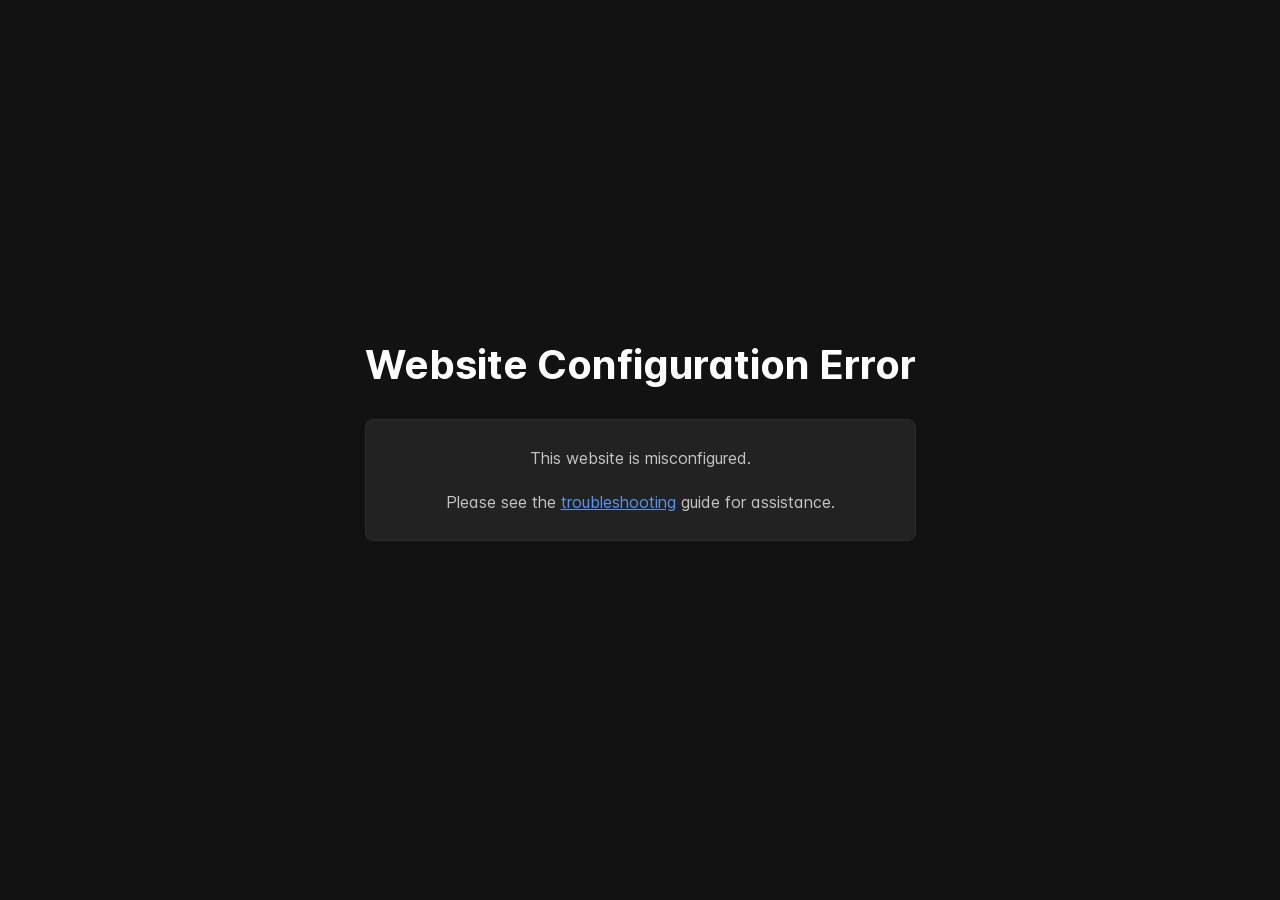
==== index.html @ e397a780 "Refreshes Retype-generated documentation. Process triggered by latenitefilms." ====
<!DOCTYPE html>
<html lang="en" class="h-full dark">
<head>
    <meta charset="UTF-8">
    <meta name="viewport" content="width=device-width,initial-scale=1">
    <meta name="turbo-cache-control" content="no-cache" data-turbo-track="reload" data-track-token="3.12.0.825036602599">

    <!-- See retype.com -->
    <meta name="generator" content="Retype 3.12.0">

    <!-- Primary Meta Tags -->
    <title>SyncScript Pro</title>
    <meta name="title" content="SyncScript Pro">
    <meta name="description" content="SyncScript Pro allows you to synchronise Script Keywords with transcribed Captions and generate FCPXML">

    <!-- Canonical -->
    <link rel="canonical" href="https://syncscriptpro.fcp.cafe/">

    <!-- Open Graph / Facebook -->
    <meta property="og:type" content="website">
    <meta property="og:url" content="https://syncscriptpro.fcp.cafe/">
    <meta property="og:title" content="SyncScript Pro">
    <meta property="og:description" content="SyncScript Pro allows you to synchronise Script Keywords with transcribed Captions and generate FCPXML">

    <!-- Twitter -->
    <meta property="twitter:card" content="summary_large_image">
    <meta property="twitter:url" content="https://syncscriptpro.fcp.cafe/">
    <meta property="twitter:title" content="SyncScript Pro">
    <meta property="twitter:description" content="SyncScript Pro allows you to synchronise Script Keywords with transcribed Captions and generate FCPXML">

    <script data-cfasync="false">(function(){var cl=document.documentElement.classList,ls=localStorage.getItem("retype_scheme"),hd=cl.contains("dark"),hl=cl.contains("light"),wm=window.matchMedia&&window.matchMedia("(prefers-color-scheme: dark)").matches;if(ls==="dark"||(!ls&&wm&&!hd&&!hl)){cl.remove("light");cl.add("dark")}else if(ls==="light"||(!ls&&!wm&&!hd&&!hl)){cl.remove("dark");cl.add("light")}})();</script>

    <link id="retype-favicon" rel="icon" href="static/favicon.ico" />
    <link href="resources/css/retype.css?v=3.12.0.825036602599" rel="stylesheet">

    <script data-cfasync="false" src="resources/js/config.js?v=3.12.0.825036602599" data-turbo-eval="false" defer></script>
    <script data-cfasync="false" src="resources/js/retype.js?v=3.12.0" data-turbo-eval="false" defer></script>
    <script id="lunr-js" data-cfasync="false" src="resources/js/lunr.js?v=3.12.0.825036602599" data-turbo-eval="false" defer></script>
</head>
<body>
    <div id="retype-app" class="relative text-base antialiased text-base-text bg-base-bg font-body">
        <div class="absolute bottom-0 left-0" style="top: 5rem; right: 50%"></div>
    
        <header id="retype-header" class="sticky top-0 z-30 flex w-full h-16 bg-header-bg border-b border-header-border md:h-20">
            <div class="container relative flex items-center justify-between pr-6 grow md:justify-start">
                <!-- Mobile menu button skeleton -->
                <button v-cloak class="skeleton retype-mobile-menu-button flex items-center justify-center shrink-0 overflow-hidden dark:text-white focus:outline-none rounded-full w-10 h-10 ml-3.5 md:hidden"><svg xmlns="http://www.w3.org/2000/svg" class="mb-px shrink-0" width="24" height="24" viewBox="0 0 24 24" role="presentation" style="margin-bottom: 0px;"><g fill="currentColor"><path d="M2 4h20v2H2zM2 11h20v2H2zM2 18h20v2H2z"></path></g></svg></button>
                <div v-cloak id="retype-sidebar-left-toggle-button"></div>
        
                <!-- Logo -->
                <div class="flex items-center justify-between h-full py-2 md:w-75">
                    <div class="flex items-center px-2 md:px-6">
                        <a id="retype-branding-logo" href="" class="flex items-center leading-snug text-xl">
                            <span class="w-10 mr-2 grow-0 shrink-0 overflow-hidden">
                                <img class="max-h-10 dark:hidden md:inline-block" src="static/logo-dark.png">
                                <img class="max-h-10 hidden dark:inline-block" src="static/logo-light.png">
                            </span>
                            <span class="dark:text-white font-bold line-clamp-1 md:line-clamp-2">SyncScript Pro</span>
                        </a>
                    </div>
        
                    <span class="hidden h-8 border-r md:inline-block border-base-border"></span>
                </div>
        
                <div class="flex justify-between md:grow">
                    <!-- Top Nav -->
                    <nav id="retype-header-nav" class="hidden md:flex">
                        <ul class="flex flex-col mb-4 md:pl-16 md:mb-0 md:flex-row md:items-center">
                            <li class="mr-6">
                                <a class="py-2 md:mb-0 inline-flex items-center text-sm whitespace-nowrap transition-colors duration-200 ease-linear md:text-header-text font-header-text hover:text-header-text-hover" href="buy/">
                                    <svg xmlns="http://www.w3.org/2000/svg" class="mb-px mr-1" width="18" height="18" viewBox="0 0 24 24" role="presentation">
                                        <g fill="currentColor">
                                            <path d="M11.25 9.331V.75a.75.75 0 0 1 1.5 0v8.58l1.949-2.11A.75.75 0 1 1 15.8 8.237l-3.25 3.52a.75.75 0 0 1-1.102 0l-3.25-3.52A.75.75 0 1 1 9.3 7.22l1.949 2.111Z"/><path d="M2.5 3.75v11.5c0 .138.112.25.25.25h18.5a.25.25 0 0 0 .25-.25V3.75a.25.25 0 0 0-.25-.25h-5.5a.75.75 0 0 1 0-1.5h5.5c.966 0 1.75.784 1.75 1.75v11.5A1.75 1.75 0 0 1 21.25 17h-6.204c.171 1.375.805 2.652 1.769 3.757A.752.752 0 0 1 16.25 22h-8.5a.75.75 0 0 1-.566-1.243c.965-1.105 1.599-2.382 1.77-3.757H2.75A1.75 1.75 0 0 1 1 15.25V3.75C1 2.784 1.784 2 2.75 2h5.5a.75.75 0 0 1 0 1.5h-5.5a.25.25 0 0 0-.25.25ZM10.463 17c-.126 1.266-.564 2.445-1.223 3.5h5.52c-.66-1.055-1.098-2.234-1.223-3.5Z"/>
                                        </g>
                                    </svg>
                                    <span>Buy on Mac App Store</span>
                                </a>
                            </li>
                            <li class="mr-6">
                                <a class="py-2 md:mb-0 inline-flex items-center text-sm whitespace-nowrap transition-colors duration-200 ease-linear md:text-header-text font-header-text hover:text-header-text-hover" href="https://github.com/latenitefilms/SyncScriptPro/issues" target="_blank">
                                    <svg xmlns="http://www.w3.org/2000/svg" class="mb-px mr-1" width="18" height="18" viewBox="0 0 24 24" role="presentation">
                                        <g fill="currentColor">
                                            <path d="M12 1c6.075 0 11 4.925 11 11s-4.925 11-11 11S1 18.075 1 12 5.925 1 12 1ZM2.5 12a9.5 9.5 0 0 0 9.5 9.5 9.5 9.5 0 0 0 9.5-9.5A9.5 9.5 0 0 0 12 2.5 9.5 9.5 0 0 0 2.5 12Zm9.5 2a2 2 0 1 1-.001-3.999A2 2 0 0 1 12 14Z"/>
                                        </g>
                                    </svg>
                                    <span>Issues</span>
                                </a>
                            </li>
                            <li class="mr-6">
                                <a class="py-2 md:mb-0 inline-flex items-center text-sm whitespace-nowrap transition-colors duration-200 ease-linear md:text-header-text font-header-text hover:text-header-text-hover" href="https://github.com/latenitefilms/SyncScriptPro/discussions" target="_blank">
                                    <svg xmlns="http://www.w3.org/2000/svg" class="mb-px mr-1" width="18" height="18" viewBox="0 0 24 24" role="presentation">
                                        <g fill="currentColor">
                                            <path d="M1.75 1h12.5c.966 0 1.75.784 1.75 1.75v9.5A1.75 1.75 0 0 1 14.25 14H8.061l-2.574 2.573A1.458 1.458 0 0 1 3 15.543V14H1.75A1.75 1.75 0 0 1 0 12.25v-9.5C0 1.784.784 1 1.75 1ZM1.5 2.75v9.5c0 .138.112.25.25.25h2a.75.75 0 0 1 .75.75v2.19l2.72-2.72a.749.749 0 0 1 .53-.22h6.5a.25.25 0 0 0 .25-.25v-9.5a.25.25 0 0 0-.25-.25H1.75a.25.25 0 0 0-.25.25Z"/><path d="M22.5 8.75a.25.25 0 0 0-.25-.25h-3.5a.75.75 0 0 1 0-1.5h3.5c.966 0 1.75.784 1.75 1.75v9.5A1.75 1.75 0 0 1 22.25 20H21v1.543a1.457 1.457 0 0 1-2.487 1.03L15.939 20H10.75A1.75 1.75 0 0 1 9 18.25v-1.465a.75.75 0 0 1 1.5 0v1.465c0 .138.112.25.25.25h5.5a.75.75 0 0 1 .53.22l2.72 2.72v-2.19a.75.75 0 0 1 .75-.75h2a.25.25 0 0 0 .25-.25v-9.5Z"/>
                                        </g>
                                    </svg>
                                    <span>Discussions</span>
                                </a>
                            </li>
                            <li class="mr-6">
                                <a class="py-2 md:mb-0 inline-flex items-center text-sm whitespace-nowrap transition-colors duration-200 ease-linear md:text-header-text font-header-text hover:text-header-text-hover" href="https://ltnt.tv/discord" target="_blank">
                                    <svg xmlns="http://www.w3.org/2000/svg" class="mb-px mr-1" width="18" height="18" viewBox="0 0 24 24" role="presentation">
                                        <g fill="currentColor">
                                            <path d="M1.75 1h12.5c.966 0 1.75.784 1.75 1.75v9.5A1.75 1.75 0 0 1 14.25 14H8.061l-2.574 2.573A1.458 1.458 0 0 1 3 15.543V14H1.75A1.75 1.75 0 0 1 0 12.25v-9.5C0 1.784.784 1 1.75 1ZM1.5 2.75v9.5c0 .138.112.25.25.25h2a.75.75 0 0 1 .75.75v2.19l2.72-2.72a.749.749 0 0 1 .53-.22h6.5a.25.25 0 0 0 .25-.25v-9.5a.25.25 0 0 0-.25-.25H1.75a.25.25 0 0 0-.25.25Z"/><path d="M22.5 8.75a.25.25 0 0 0-.25-.25h-3.5a.75.75 0 0 1 0-1.5h3.5c.966 0 1.75.784 1.75 1.75v9.5A1.75 1.75 0 0 1 22.25 20H21v1.543a1.457 1.457 0 0 1-2.487 1.03L15.939 20H10.75A1.75 1.75 0 0 1 9 18.25v-1.465a.75.75 0 0 1 1.5 0v1.465c0 .138.112.25.25.25h5.5a.75.75 0 0 1 .53.22l2.72 2.72v-2.19a.75.75 0 0 1 .75-.75h2a.25.25 0 0 0 .25-.25v-9.5Z"/>
                                        </g>
                                    </svg>
                                    <span>Discord</span>
                                </a>
                            </li>
                            <li class="mr-6">
                                <a class="py-2 md:mb-0 inline-flex items-center text-sm whitespace-nowrap transition-colors duration-200 ease-linear md:text-header-text font-header-text hover:text-header-text-hover" href="https://fcp.cafe" target="_blank">
                                    <svg xmlns="http://www.w3.org/2000/svg" class="mb-px mr-1" width="18" height="18" viewBox="0 0 24 24" role="presentation">
                                        <g fill="currentColor">
                                            <path d="M15 4.75a3.25 3.25 0 1 1 6.5 0 3.25 3.25 0 0 1-6.5 0ZM2.5 19.25a3.25 3.25 0 1 1 6.5 0 3.25 3.25 0 0 1-6.5 0Zm0-14.5a3.25 3.25 0 1 1 6.5 0 3.25 3.25 0 0 1-6.5 0ZM5.75 6.5a1.75 1.75 0 1 0-.001-3.501A1.75 1.75 0 0 0 5.75 6.5Zm0 14.5a1.75 1.75 0 1 0-.001-3.501A1.75 1.75 0 0 0 5.75 21Zm12.5-14.5a1.75 1.75 0 1 0-.001-3.501A1.75 1.75 0 0 0 18.25 6.5Z"/><path d="M5.75 16.75A.75.75 0 0 1 5 16V8a.75.75 0 0 1 1.5 0v8a.75.75 0 0 1-.75.75Z"/><path d="M17.5 8.75v-1H19v1a3.75 3.75 0 0 1-3.75 3.75h-7a1.75 1.75 0 0 0-1.75 1.75H5A3.25 3.25 0 0 1 8.25 11h7a2.25 2.25 0 0 0 2.25-2.25Z"/>
                                        </g>
                                    </svg>
                                    <span>FCP Cafe</span>
                                </a>
                            </li>
                            <li class="mr-6">
                                <a class="py-2 md:mb-0 inline-flex items-center text-sm whitespace-nowrap transition-colors duration-200 ease-linear md:text-header-text font-header-text hover:text-header-text-hover" href="https://fcp.cafe/latenite/" target="_blank">
                                    <svg xmlns="http://www.w3.org/2000/svg" class="mb-px mr-1" width="18" height="18" viewBox="0 0 24 24" role="presentation">
                                        <g fill="currentColor">
                                            <path d="M12 2.5c-3.81 0-6.5 2.743-6.5 6.119 0 1.536.632 2.572 1.425 3.56.172.215.347.422.527.635l.096.112c.21.25.427.508.63.774.404.531.783 1.128.995 1.834a.75.75 0 0 1-1.436.432c-.138-.46-.397-.89-.753-1.357a18.111 18.111 0 0 0-.582-.714l-.092-.11c-.18-.212-.37-.436-.555-.667C4.87 12.016 4 10.651 4 8.618 4 4.363 7.415 1 12 1s8 3.362 8 7.619c0 2.032-.87 3.397-1.755 4.5-.185.23-.375.454-.555.667l-.092.109c-.21.248-.405.481-.582.714-.356.467-.615.898-.753 1.357a.751.751 0 0 1-1.437-.432c.213-.706.592-1.303.997-1.834.202-.266.419-.524.63-.774l.095-.112c.18-.213.355-.42.527-.634.793-.99 1.425-2.025 1.425-3.561C18.5 5.243 15.81 2.5 12 2.5ZM8.75 18h6.5a.75.75 0 0 1 0 1.5h-6.5a.75.75 0 0 1 0-1.5Zm.75 3.75a.75.75 0 0 1 .75-.75h3.5a.75.75 0 0 1 0 1.5h-3.5a.75.75 0 0 1-.75-.75Z"/>
                                        </g>
                                    </svg>
                                    <span>LateNite</span>
                                </a>
                            </li>
        
                        </ul>
                    </nav>
        
                    <div v-cloak class="flex justify-end grow">
                        <div id="retype-mobile-search-button"></div>
                        <doc-search-desktop></doc-search-desktop>
        
                        <doc-theme-switch class="lg:ml-2"></doc-theme-switch>
                        <doc-history></doc-history>
                    </div>
                </div>
            </div>
        </header>
    
    
        <div id="retype-container" class="container relative flex bg-white">
            <!-- Sidebar Skeleton -->
            <div v-cloak class="fixed flex flex-col shrink-0 duration-300 ease-in-out bg-sidebar-left-bg border-sidebar-left-border sidebar top-20 w-75 border-r h-screen md:sticky transition-transform skeleton">
            
                <div class="flex items-center h-16 px-6">
                    <input id="retype-filter-input-mock" class="w-full h-10 pl-8 px-3 py-2 transition-colors duration-200 ease-linear bg-filter-bg border border-filter-border rounded-lg shadow-none md:text-sm hover:border-filter-border-hover focus:outline-none focus:border-filter-border-focus placeholder-filter-placeholder" type="text">
                </div>
            
                <div class="pl-6 mt-1 mb-4">
                    <div class="w-32 h-3 mb-4 bg-skeleton-bg rounded-full loading"></div>
                    <div class="w-48 h-3 mb-4 bg-skeleton-bg rounded-full loading"></div>
                    <div class="w-40 h-3 mb-4 bg-skeleton-bg rounded-full loading"></div>
                    <div class="w-32 h-3 mb-4 bg-skeleton-bg rounded-full loading"></div>
                    <div class="w-48 h-3 mb-4 bg-skeleton-bg rounded-full loading"></div>
                    <div class="w-40 h-3 mb-4 bg-skeleton-bg rounded-full loading"></div>
                </div>
            
            </div>
            
            <!-- Sidebar component -->
            <doc-sidebar v-cloak>
                <template #sidebar-footer>
                    <div class="shrink-0 mt-auto border-t md:bg-transparent md:border-none dark:border-base-border">
            
                        <div class="py-3 px-6 md:hidden border-b dark:border-base-border">
                            <nav>
                                <ul class="flex flex-wrap justify-center items-center">
                                    <li class="mr-6">
                                        <a class="block py-1 inline-flex items-center text-sm whitespace-nowrap transition-colors duration-200 ease-linear md:text-header-text font-header-text hover:text-header-text-hover" href="buy/">
                                            <svg xmlns="http://www.w3.org/2000/svg" class="mb-px mr-1" width="18" height="18" viewBox="0 0 24 24" role="presentation">
                                                <g fill="currentColor">
                                                    <path d="M11.25 9.331V.75a.75.75 0 0 1 1.5 0v8.58l1.949-2.11A.75.75 0 1 1 15.8 8.237l-3.25 3.52a.75.75 0 0 1-1.102 0l-3.25-3.52A.75.75 0 1 1 9.3 7.22l1.949 2.111Z"/><path d="M2.5 3.75v11.5c0 .138.112.25.25.25h18.5a.25.25 0 0 0 .25-.25V3.75a.25.25 0 0 0-.25-.25h-5.5a.75.75 0 0 1 0-1.5h5.5c.966 0 1.75.784 1.75 1.75v11.5A1.75 1.75 0 0 1 21.25 17h-6.204c.171 1.375.805 2.652 1.769 3.757A.752.752 0 0 1 16.25 22h-8.5a.75.75 0 0 1-.566-1.243c.965-1.105 1.599-2.382 1.77-3.757H2.75A1.75 1.75 0 0 1 1 15.25V3.75C1 2.784 1.784 2 2.75 2h5.5a.75.75 0 0 1 0 1.5h-5.5a.25.25 0 0 0-.25.25ZM10.463 17c-.126 1.266-.564 2.445-1.223 3.5h5.52c-.66-1.055-1.098-2.234-1.223-3.5Z"/>
                                                </g>
                                            </svg>
                                            <span>Buy on Mac App Store</span>
                                        </a>
                                    </li>
                                    <li class="mr-6">
                                        <a class="block py-1 inline-flex items-center text-sm whitespace-nowrap transition-colors duration-200 ease-linear md:text-header-text font-header-text hover:text-header-text-hover" href="https://github.com/latenitefilms/SyncScriptPro/issues" target="_blank">
                                            <svg xmlns="http://www.w3.org/2000/svg" class="mb-px mr-1" width="18" height="18" viewBox="0 0 24 24" role="presentation">
                                                <g fill="currentColor">
                                                    <path d="M12 1c6.075 0 11 4.925 11 11s-4.925 11-11 11S1 18.075 1 12 5.925 1 12 1ZM2.5 12a9.5 9.5 0 0 0 9.5 9.5 9.5 9.5 0 0 0 9.5-9.5A9.5 9.5 0 0 0 12 2.5 9.5 9.5 0 0 0 2.5 12Zm9.5 2a2 2 0 1 1-.001-3.999A2 2 0 0 1 12 14Z"/>
                                                </g>
                                            </svg>
                                            <span>Issues</span>
                                        </a>
                                    </li>
                                    <li class="mr-6">
                                        <a class="block py-1 inline-flex items-center text-sm whitespace-nowrap transition-colors duration-200 ease-linear md:text-header-text font-header-text hover:text-header-text-hover" href="https://github.com/latenitefilms/SyncScriptPro/discussions" target="_blank">
                                            <svg xmlns="http://www.w3.org/2000/svg" class="mb-px mr-1" width="18" height="18" viewBox="0 0 24 24" role="presentation">
                                                <g fill="currentColor">
                                                    <path d="M1.75 1h12.5c.966 0 1.75.784 1.75 1.75v9.5A1.75 1.75 0 0 1 14.25 14H8.061l-2.574 2.573A1.458 1.458 0 0 1 3 15.543V14H1.75A1.75 1.75 0 0 1 0 12.25v-9.5C0 1.784.784 1 1.75 1ZM1.5 2.75v9.5c0 .138.112.25.25.25h2a.75.75 0 0 1 .75.75v2.19l2.72-2.72a.749.749 0 0 1 .53-.22h6.5a.25.25 0 0 0 .25-.25v-9.5a.25.25 0 0 0-.25-.25H1.75a.25.25 0 0 0-.25.25Z"/><path d="M22.5 8.75a.25.25 0 0 0-.25-.25h-3.5a.75.75 0 0 1 0-1.5h3.5c.966 0 1.75.784 1.75 1.75v9.5A1.75 1.75 0 0 1 22.25 20H21v1.543a1.457 1.457 0 0 1-2.487 1.03L15.939 20H10.75A1.75 1.75 0 0 1 9 18.25v-1.465a.75.75 0 0 1 1.5 0v1.465c0 .138.112.25.25.25h5.5a.75.75 0 0 1 .53.22l2.72 2.72v-2.19a.75.75 0 0 1 .75-.75h2a.25.25 0 0 0 .25-.25v-9.5Z"/>
                                                </g>
                                            </svg>
                                            <span>Discussions</span>
                                        </a>
                                    </li>
                                    <li class="mr-6">
                                        <a class="block py-1 inline-flex items-center text-sm whitespace-nowrap transition-colors duration-200 ease-linear md:text-header-text font-header-text hover:text-header-text-hover" href="https://ltnt.tv/discord" target="_blank">
                                            <svg xmlns="http://www.w3.org/2000/svg" class="mb-px mr-1" width="18" height="18" viewBox="0 0 24 24" role="presentation">
                                                <g fill="currentColor">
                                                    <path d="M1.75 1h12.5c.966 0 1.75.784 1.75 1.75v9.5A1.75 1.75 0 0 1 14.25 14H8.061l-2.574 2.573A1.458 1.458 0 0 1 3 15.543V14H1.75A1.75 1.75 0 0 1 0 12.25v-9.5C0 1.784.784 1 1.75 1ZM1.5 2.75v9.5c0 .138.112.25.25.25h2a.75.75 0 0 1 .75.75v2.19l2.72-2.72a.749.749 0 0 1 .53-.22h6.5a.25.25 0 0 0 .25-.25v-9.5a.25.25 0 0 0-.25-.25H1.75a.25.25 0 0 0-.25.25Z"/><path d="M22.5 8.75a.25.25 0 0 0-.25-.25h-3.5a.75.75 0 0 1 0-1.5h3.5c.966 0 1.75.784 1.75 1.75v9.5A1.75 1.75 0 0 1 22.25 20H21v1.543a1.457 1.457 0 0 1-2.487 1.03L15.939 20H10.75A1.75 1.75 0 0 1 9 18.25v-1.465a.75.75 0 0 1 1.5 0v1.465c0 .138.112.25.25.25h5.5a.75.75 0 0 1 .53.22l2.72 2.72v-2.19a.75.75 0 0 1 .75-.75h2a.25.25 0 0 0 .25-.25v-9.5Z"/>
                                                </g>
                                            </svg>
                                            <span>Discord</span>
                                        </a>
                                    </li>
                                    <li class="mr-6">
                                        <a class="block py-1 inline-flex items-center text-sm whitespace-nowrap transition-colors duration-200 ease-linear md:text-header-text font-header-text hover:text-header-text-hover" href="https://fcp.cafe" target="_blank">
                                            <svg xmlns="http://www.w3.org/2000/svg" class="mb-px mr-1" width="18" height="18" viewBox="0 0 24 24" role="presentation">
                                                <g fill="currentColor">
                                                    <path d="M15 4.75a3.25 3.25 0 1 1 6.5 0 3.25 3.25 0 0 1-6.5 0ZM2.5 19.25a3.25 3.25 0 1 1 6.5 0 3.25 3.25 0 0 1-6.5 0Zm0-14.5a3.25 3.25 0 1 1 6.5 0 3.25 3.25 0 0 1-6.5 0ZM5.75 6.5a1.75 1.75 0 1 0-.001-3.501A1.75 1.75 0 0 0 5.75 6.5Zm0 14.5a1.75 1.75 0 1 0-.001-3.501A1.75 1.75 0 0 0 5.75 21Zm12.5-14.5a1.75 1.75 0 1 0-.001-3.501A1.75 1.75 0 0 0 18.25 6.5Z"/><path d="M5.75 16.75A.75.75 0 0 1 5 16V8a.75.75 0 0 1 1.5 0v8a.75.75 0 0 1-.75.75Z"/><path d="M17.5 8.75v-1H19v1a3.75 3.75 0 0 1-3.75 3.75h-7a1.75 1.75 0 0 0-1.75 1.75H5A3.25 3.25 0 0 1 8.25 11h7a2.25 2.25 0 0 0 2.25-2.25Z"/>
                                                </g>
                                            </svg>
                                            <span>FCP Cafe</span>
                                        </a>
                                    </li>
                                    <li class="mr-6">
                                        <a class="block py-1 inline-flex items-center text-sm whitespace-nowrap transition-colors duration-200 ease-linear md:text-header-text font-header-text hover:text-header-text-hover" href="https://fcp.cafe/latenite/" target="_blank">
                                            <svg xmlns="http://www.w3.org/2000/svg" class="mb-px mr-1" width="18" height="18" viewBox="0 0 24 24" role="presentation">
                                                <g fill="currentColor">
                                                    <path d="M12 2.5c-3.81 0-6.5 2.743-6.5 6.119 0 1.536.632 2.572 1.425 3.56.172.215.347.422.527.635l.096.112c.21.25.427.508.63.774.404.531.783 1.128.995 1.834a.75.75 0 0 1-1.436.432c-.138-.46-.397-.89-.753-1.357a18.111 18.111 0 0 0-.582-.714l-.092-.11c-.18-.212-.37-.436-.555-.667C4.87 12.016 4 10.651 4 8.618 4 4.363 7.415 1 12 1s8 3.362 8 7.619c0 2.032-.87 3.397-1.755 4.5-.185.23-.375.454-.555.667l-.092.109c-.21.248-.405.481-.582.714-.356.467-.615.898-.753 1.357a.751.751 0 0 1-1.437-.432c.213-.706.592-1.303.997-1.834.202-.266.419-.524.63-.774l.095-.112c.18-.213.355-.42.527-.634.793-.99 1.425-2.025 1.425-3.561C18.5 5.243 15.81 2.5 12 2.5ZM8.75 18h6.5a.75.75 0 0 1 0 1.5h-6.5a.75.75 0 0 1 0-1.5Zm.75 3.75a.75.75 0 0 1 .75-.75h3.5a.75.75 0 0 1 0 1.5h-3.5a.75.75 0 0 1-.75-.75Z"/>
                                                </g>
                                            </svg>
                                            <span>LateNite</span>
                                        </a>
                                    </li>
            
                                </ul>
                            </nav>
                        </div>
                    </div>
                </template>
            </doc-sidebar>
    
            <div class="grow min-w-0 bg-body-bg">
                <!-- Render "toolbar" template here on api pages --><!-- Render page content -->
                <div class="flex">
                    <div id="retype-main" class="min-w-0 p-4 grow md:px-16">
                        <main class="relative pb-12 lg:pt-2">
                            <div class="retype-markdown" id="retype-content">
                                <!-- Rendered if sidebar right is enabled -->
                                <div id="retype-sidebar-right-toggle"></div>
                                <!-- Page content  -->
<doc-anchor-target id="syncscript-pro" class="break-words">
    <h1>
        <doc-anchor-trigger class="header-anchor-trigger" to="#syncscript-pro">#</doc-anchor-trigger>
        <span>SyncScript Pro</span>
    </h1>
</doc-anchor-target>
<p><strong>SyncScript Pro</strong> allows you to synchronise Script Keywords with transcribed Captions and generate <code translate="no" v-pre>FCPXML</code> Titles for Final Cut Pro.</p>
<blockquote>
<p><a href="buy/"><svg xmlns="http://www.w3.org/2000/svg" class="docs-icon" viewBox="0 0 24 24" role="presentation"><g fill="currentColor"><g><path d="M11.25 9.331V.75a.75.75 0 0 1 1.5 0v8.58l1.949-2.11A.75.75 0 1 1 15.8 8.237l-3.25 3.52a.75.75 0 0 1-1.102 0l-3.25-3.52A.75.75 0 1 1 9.3 7.22l1.949 2.111Z"/><path d="M2.5 3.75v11.5c0 .138.112.25.25.25h18.5a.25.25 0 0 0 .25-.25V3.75a.25.25 0 0 0-.25-.25h-5.5a.75.75 0 0 1 0-1.5h5.5c.966 0 1.75.784 1.75 1.75v11.5A1.75 1.75 0 0 1 21.25 17h-6.204c.171 1.375.805 2.652 1.769 3.757A.752.752 0 0 1 16.25 22h-8.5a.75.75 0 0 1-.566-1.243c.965-1.105 1.599-2.382 1.77-3.757H2.75A1.75 1.75 0 0 1 1 15.25V3.75C1 2.784 1.784 2 2.75 2h5.5a.75.75 0 0 1 0 1.5h-5.5a.25.25 0 0 0-.25.25ZM10.463 17c-.126 1.266-.564 2.445-1.223 3.5h5.52c-.66-1.055-1.098-2.234-1.223-3.5Z"/></g></g></svg> Click here to <strong>buy</strong> on the <strong>Mac App Store</strong></a></p>
</blockquote>
<hr>
<doc-anchor-target id="features">
    <h2>
        <doc-anchor-trigger class="header-anchor-trigger" to="#features">#</doc-anchor-trigger>
        <span>Features</span>
    </h2>
</doc-anchor-target>
<doc-anchor-target id="page-1-script-parsing">
    <h3>
        <doc-anchor-trigger class="header-anchor-trigger" to="#page-1-script-parsing">#</doc-anchor-trigger>
        <span>Page 1: Script Parsing</span>
    </h3>
</doc-anchor-target>
<ul>
<li>Parse screenplay/script files (PDF, TXT)</li>
<li>Extract dialogue keywords with character names</li>
<li>Support for scene numbers and take information</li>
</ul>
<doc-anchor-target id="page-2-autosequence-generation">
    <h3>
        <doc-anchor-trigger class="header-anchor-trigger" to="#page-2-autosequence-generation">#</doc-anchor-trigger>
        <span>Page 2: Autosequence Generation</span>
    </h3>
</doc-anchor-target>
<ul>
<li>Import FCPXML from Final Cut Pro browser</li>
<li>Generate autosequence timeline from clips</li>
<li>Audio export for transcription</li>
</ul>
<doc-anchor-target id="page-3-transcription">
    <h3>
        <doc-anchor-trigger class="header-anchor-trigger" to="#page-3-transcription">#</doc-anchor-trigger>
        <span>Page 3: Transcription</span>
    </h3>
</doc-anchor-target>
<ul>
<li>Transcribe audio using <strong>Parakeet</strong> (v2/v3) or <strong>Apple Speech Pro</strong> (macOS 26+)</li>
<li>Speaker diarization support</li>
<li>Generate captions with precise timing</li>
</ul>
<doc-anchor-target id="page-4-caption-matching">
    <h3>
        <doc-anchor-trigger class="header-anchor-trigger" to="#page-4-caption-matching">#</doc-anchor-trigger>
        <span>Page 4: Caption Matching</span>
    </h3>
</doc-anchor-target>
<ul>
<li>Match script keywords to transcribed captions</li>
<li>Semantic matching using embeddings</li>
<li>Import FCPXML timeline with captions</li>
</ul>
<doc-anchor-target id="page-5-titles-to-fcp">
    <h3>
        <doc-anchor-trigger class="header-anchor-trigger" to="#page-5-titles-to-fcp">#</doc-anchor-trigger>
        <span>Page 5: Titles to FCP</span>
    </h3>
</doc-anchor-target>
<ul>
<li>Generate titles for matched keywords</li>
<li>Speaker-specific roles for color coding</li>
<li>Trigger phrase support (start/end triggers)</li>
<li>Make &quot;Action-Cut&quot; ranges</li>
<li>Export to Final Cut Pro</li>
</ul>
<doc-anchor-target id="page-6-keywords-to-fcp">
    <h3>
        <doc-anchor-trigger class="header-anchor-trigger" to="#page-6-keywords-to-fcp">#</doc-anchor-trigger>
        <span>Page 6: Keywords to FCP</span>
    </h3>
</doc-anchor-target>
<ul>
<li><strong>Titles to Keywords</strong> - Convert timeline titles to keywords on browser clips (based on CommandPost&#x27;s approach)</li>
<li>Convert matched titles back to keywords on the original source clips</li>
</ul>
<hr>
<doc-anchor-target id="titles-to-keywords-feature">
    <h2>
        <doc-anchor-trigger class="header-anchor-trigger" to="#titles-to-keywords-feature">#</doc-anchor-trigger>
        <span>Titles to Keywords Feature</span>
    </h2>
</doc-anchor-target>
<p>Based on CommandPost&#x27;s <strong>Titles to Keywords</strong> toolbox, this feature:</p>
<ol>
<li>Finds all titles on the timeline with their absolute positions</li>
<li>Finds clips in the spine with their timing information</li>
<li>Checks which titles intersect with which clips</li>
<li>Converts timeline positions to source clip internal timecodes</li>
<li>Adds <code translate="no" v-pre>&lt;keyword&gt;</code> elements to clips in the EVENT (browser), not the timeline</li>
</ol>
<hr>
<doc-anchor-target id="fcp-event-naming">
    <h2>
        <doc-anchor-trigger class="header-anchor-trigger" to="#fcp-event-naming">#</doc-anchor-trigger>
        <span>FCP Event Naming</span>
    </h2>
</doc-anchor-target>
<p>The app creates consistently named events when exporting to Final Cut Pro:</p>
<ul>
<li><strong>02 Auto Sequence</strong> - Generated autosequence timeline</li>
<li><strong>03 Transcribe Captions</strong> - Transcribed captions</li>
<li><strong>05 Titles</strong> - Generated titles for matched keywords</li>
<li><strong>06 Keywords</strong> - Keywords applied to browser clips</li>
</ul>
<hr>
<doc-anchor-target id="fcpxml-support">
    <h2>
        <doc-anchor-trigger class="header-anchor-trigger" to="#fcpxml-support">#</doc-anchor-trigger>
        <span>FCPXML Support</span>
    </h2>
</doc-anchor-target>
<ul>
<li>Supports FCPXML versions up to <strong>1.14</strong></li>
<li>Uses local FCPXMLKit package for parsing and validation</li>
</ul>

                                
                                <!-- Required only on API pages -->
                                <doc-toolbar-member-filter-no-results></doc-toolbar-member-filter-no-results>
                            </div>
                            <footer id="retype-content-footer" class="clear-both">
                            
                                <nav id="retype-nextprev" class="print:hidden flex mt-14">
                                    <div class="w-1/2">
                                        <a class="px-5 py-4 h-full flex items-center break-normal font-medium text-body-link border border-base-border hover:border-base-border-hover rounded-l-lg transition-colors duration-150 relative hover:z-5" href="latenite/">
                                            <svg xmlns="http://www.w3.org/2000/svg" class="mr-3" width="24" height="24" viewBox="0 0 24 24" fill="currentColor" overflow="visible"><path d="M19 11H7.41l5.29-5.29a.996.996 0 10-1.41-1.41l-7 7a1 1 0 000 1.42l7 7a1.024 1.024 0 001.42-.01.996.996 0 000-1.41L7.41 13H19c.55 0 1-.45 1-1s-.45-1-1-1z" /><path fill="none" d="M0 0h24v24H0z" /></svg>
                                            <span>
                                                <span class="block text-xs font-normal text-base-text-muted">Previous</span>
                                                <span class="block mt-1">Explore Late​Nite's Tools!</span>
                                            </span>
                                        </a>
                                    </div>
                            
                                    <div class="w-1/2">
                                        <a class="px-5 py-4 -mx-px h-full flex items-center justify-end break-normal font-medium text-body-link border border-base-border hover:border-base-border-hover rounded-r-lg transition-colors duration-150 relative hover:z-5" href="buy/">
                                            <span>
                                                <span class="block text-xs font-normal text-right text-base-text-muted">Next</span>
                                                <span class="block mt-1">Buy on Mac App Store</span>
                                            </span>
                                            <svg xmlns="http://www.w3.org/2000/svg" class="ml-3" width="24" height="24" viewBox="0 0 24 24" fill="currentColor" overflow="visible"><path d="M19.92 12.38a1 1 0 00-.22-1.09l-7-7a.996.996 0 10-1.41 1.41l5.3 5.3H5c-.55 0-1 .45-1 1s.45 1 1 1h11.59l-5.29 5.29a.996.996 0 000 1.41c.19.2.44.3.7.3s.51-.1.71-.29l7-7c.09-.09.16-.21.21-.33z" /><path fill="none" d="M0 0h24v24H0z" /></svg>
                                        </a>
                                    </div>
                                </nav>
                            </footer>
                        </main>
                
                        <div id="retype-page-footer" class="print:border-none border-t border-base-border pt-6 mb-8">
                            <footer class="flex flex-wrap items-center justify-between print:justify-center">
                                <div id="retype-footer-links" class="print:hidden">
                                    <ul class="flex flex-wrap items-center text-sm">
                                    </ul>
                                </div>
                                <div id="retype-copyright" class="print:justify-center py-2 text-footer-text font-footer-link text-sm leading-relaxed"><p>© Copyright 2026 LateNite Films Pty Ltd. All rights reserved.</p></div>
                            </footer>
                        </div>
                    </div>
                
                    <!-- Rendered if sidebar right is enabled -->
                    <!-- Sidebar right skeleton-->
                    <div v-cloak class="fixed top-0 bottom-0 right-0 translate-x-full bg-sidebar-right-bg border-sidebar-right-border lg:sticky lg:border-l lg:shrink-0 lg:pt-6 lg:transform-none sm:w-1/2 lg:w-64 lg:z-0 md:w-104 sidebar-right skeleton">
                        <div class="pl-5">
                            <div class="w-32 h-3 mb-4 bg-skeleton-bg rounded-full loading"></div>
                            <div class="w-48 h-3 mb-4 bg-skeleton-bg rounded-full loading"></div>
                            <div class="w-40 h-3 mb-4 bg-skeleton-bg rounded-full loading"></div>
                        </div>
                    </div>
                
                    <!-- User should be able to hide sidebar right -->
                    <doc-sidebar-right v-cloak></doc-sidebar-right>
                </div>

            </div>
        </div>
    
        <doc-search-mobile></doc-search-mobile>
        <doc-back-to-top></doc-back-to-top>
    </div>


    <div id="retype-overlay-target"></div>

    <script data-cfasync="false">window.__DOCS__ = { "title": "Welcome", isRoot: true, level: 0, icon: "file", hasPrism: false, hasMermaid: false, hasMath: false, tocDepth: 23 }</script>
</body>
</html>
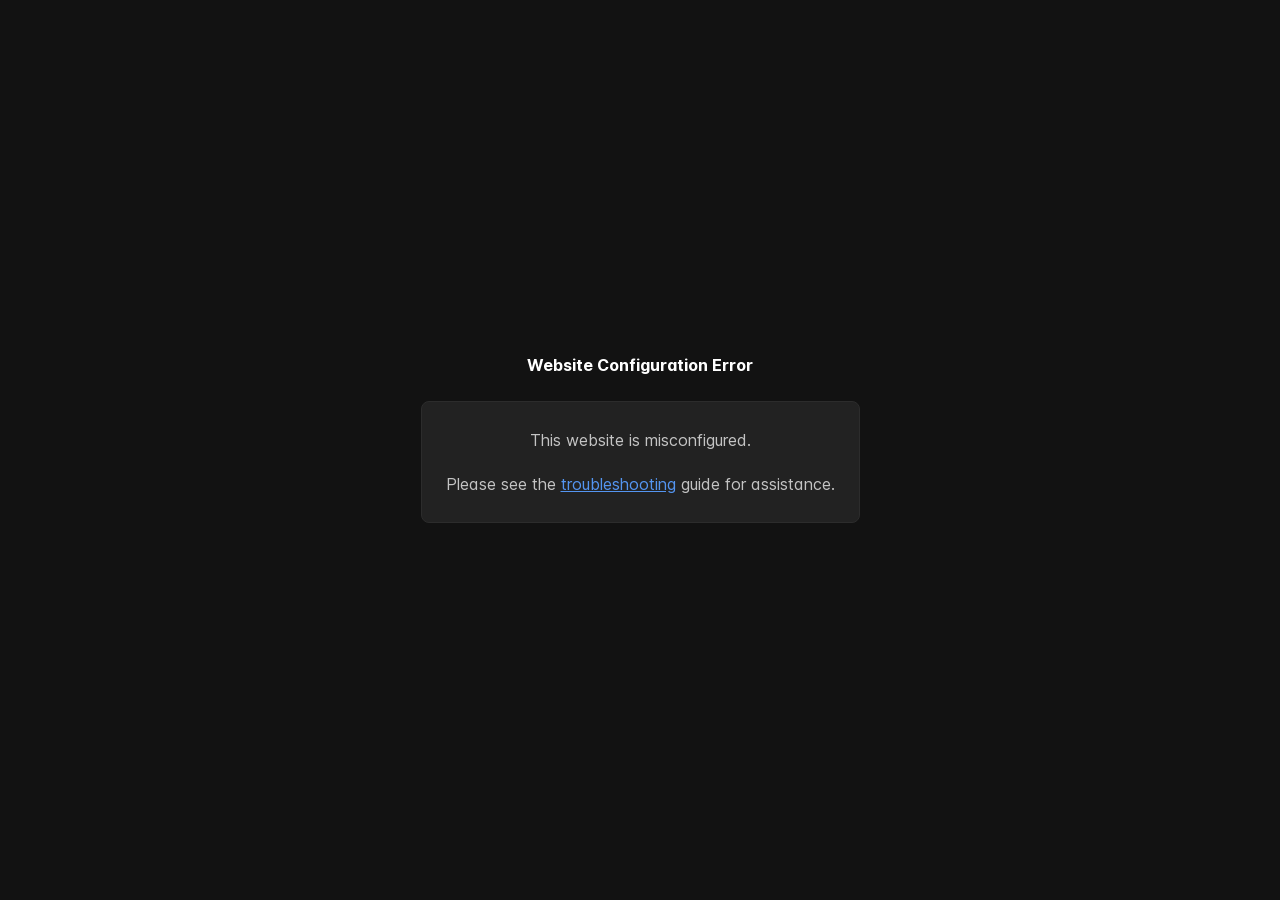
==== commit 69b58421: "Refreshes Retype-generated documentation. Process triggered by latenitefilms." ====
--- a/index.html
+++ b/index.html
@@ -3,259 +3,280 @@
 <head>
     <meta charset="UTF-8">
     <meta name="viewport" content="width=device-width,initial-scale=1">
-    <meta name="turbo-cache-control" content="no-cache" data-turbo-track="reload" data-track-token="3.12.0.825036602599">
+    <meta name="color-scheme" content="light dark">
+    <meta name="turbo-cache-control" content="no-cache" data-turbo-track="reload" data-track-token="4.1.0.826005703882">
 
     <!-- See retype.com -->
-    <meta name="generator" content="Retype 3.12.0">
+    <meta name="generator" content="Retype 4.1.0">
 
     <!-- Primary Meta Tags -->
     <title>SyncScript Pro</title>
     <meta name="title" content="SyncScript Pro">
-    <meta name="description" content="SyncScript Pro allows you to synchronise Script Keywords with transcribed Captions and generate FCPXML">
+    <meta name="description" content="SyncScript Pro is currently in public beta. You can download it on Apple's TestFlight.">
 
     <!-- Canonical -->
     <link rel="canonical" href="https://syncscriptpro.fcp.cafe/">
 
-    <!-- Open Graph / Facebook -->
+    <!-- Open Graph -->
     <meta property="og:type" content="website">
     <meta property="og:url" content="https://syncscriptpro.fcp.cafe/">
     <meta property="og:title" content="SyncScript Pro">
-    <meta property="og:description" content="SyncScript Pro allows you to synchronise Script Keywords with transcribed Captions and generate FCPXML">
-
-    <!-- Twitter -->
-    <meta property="twitter:card" content="summary_large_image">
-    <meta property="twitter:url" content="https://syncscriptpro.fcp.cafe/">
-    <meta property="twitter:title" content="SyncScript Pro">
-    <meta property="twitter:description" content="SyncScript Pro allows you to synchronise Script Keywords with transcribed Captions and generate FCPXML">
+    <meta property="og:description" content="SyncScript Pro is currently in public beta. You can download it on Apple's TestFlight.">
+    <meta property="og:site_name" content="SyncScript Pro">
+    <meta property="og:locale" content="en_US">
 
     <script data-cfasync="false">(function(){var cl=document.documentElement.classList,ls=localStorage.getItem("retype_scheme"),hd=cl.contains("dark"),hl=cl.contains("light"),wm=window.matchMedia&&window.matchMedia("(prefers-color-scheme: dark)").matches;if(ls==="dark"||(!ls&&wm&&!hd&&!hl)){cl.remove("light");cl.add("dark")}else if(ls==="light"||(!ls&&!wm&&!hd&&!hl)){cl.remove("dark");cl.add("light")}})();</script>
 
     <link id="retype-favicon" rel="icon" href="static/favicon.ico" />
-    <link href="resources/css/retype.css?v=3.12.0.825036602599" rel="stylesheet">
-
-    <script data-cfasync="false" src="resources/js/config.js?v=3.12.0.825036602599" data-turbo-eval="false" defer></script>
-    <script data-cfasync="false" src="resources/js/retype.js?v=3.12.0" data-turbo-eval="false" defer></script>
-    <script id="lunr-js" data-cfasync="false" src="resources/js/lunr.js?v=3.12.0.825036602599" data-turbo-eval="false" defer></script>
+    <link href="resources/css/retype.css?v=4.1.0.826005703882" rel="stylesheet">
+
+    <script data-cfasync="false" src="resources/js/config.js?v=4.1.0.826005703882" data-turbo-eval="false" defer></script>
+    <script data-cfasync="false" src="resources/js/retype.js?v=4.1.0" data-turbo-eval="false" defer></script>
+    <script id="lunr-js" data-cfasync="false" src="resources/js/lunr.js?v=4.1.0.826005703882" data-turbo-eval="false" defer></script>
 </head>
 <body>
     <div id="retype-app" class="relative text-base antialiased text-base-text bg-base-bg font-body">
-        <div class="absolute bottom-0 left-0" style="top: 5rem; right: 50%"></div>
-    
-        <header id="retype-header" class="sticky top-0 z-30 flex w-full h-16 bg-header-bg border-b border-header-border md:h-20">
-            <div class="container relative flex items-center justify-between pr-6 grow md:justify-start">
-                <!-- Mobile menu button skeleton -->
-                <button v-cloak class="skeleton retype-mobile-menu-button flex items-center justify-center shrink-0 overflow-hidden dark:text-white focus:outline-none rounded-full w-10 h-10 ml-3.5 md:hidden"><svg xmlns="http://www.w3.org/2000/svg" class="mb-px shrink-0" width="24" height="24" viewBox="0 0 24 24" role="presentation" style="margin-bottom: 0px;"><g fill="currentColor"><path d="M2 4h20v2H2zM2 11h20v2H2zM2 18h20v2H2z"></path></g></svg></button>
-                <div v-cloak id="retype-sidebar-left-toggle-button"></div>
-        
-                <!-- Logo -->
-                <div class="flex items-center justify-between h-full py-2 md:w-75">
-                    <div class="flex items-center px-2 md:px-6">
-                        <a id="retype-branding-logo" href="" class="flex items-center leading-snug text-xl">
-                            <span class="w-10 mr-2 grow-0 shrink-0 overflow-hidden">
-                                <img class="max-h-10 dark:hidden md:inline-block" src="static/logo-dark.png">
-                                <img class="max-h-10 hidden dark:inline-block" src="static/logo-light.png">
-                            </span>
-                            <span class="dark:text-white font-bold line-clamp-1 md:line-clamp-2">SyncScript Pro</span>
-                        </a>
-                    </div>
-        
-                    <span class="hidden h-8 border-r md:inline-block border-base-border"></span>
+    <div class="absolute bottom-0 left-0" style="top: 5rem; right: 50%"></div>
+
+    <header id="retype-header" class="sticky top-0 z-30 flex w-full h-16 bg-header-bg border-b border-header-border md:h-20">
+        <div class="container relative flex items-center justify-between pr-6 grow md:justify-start">
+            <!-- Mobile menu button skeleton -->
+            <button v-cloak class="skeleton retype-mobile-menu-button flex items-center justify-center shrink-0 overflow-hidden dark:text-white focus:outline-hidden rounded-full w-10 h-10 ml-3.5 md:hidden"><svg xmlns="http://www.w3.org/2000/svg" class="mb-px shrink-0" width="24" height="24" viewBox="0 0 24 24" role="presentation" style="margin-bottom: 0px;"><g fill="currentColor"><path d="M2 4h20v2H2zM2 11h20v2H2zM2 18h20v2H2z"></path></g></svg></button>
+            <div v-cloak id="retype-sidebar-left-toggle-button"></div>
+    
+            <!-- Logo -->
+            <div class="flex items-center justify-between h-full py-2 md:w-75">
+                <div class="flex items-center px-2 md:px-6">
+                    <a id="retype-branding-logo" href="" class="flex items-center leading-snug text-xl">
+                        <span class="w-10 mr-2 grow-0 shrink-0 overflow-hidden">
+                            <img class="max-h-10 dark:hidden md:inline-block" src="static/logo-dark.png">
+                            <img class="max-h-10 hidden dark:inline-block" src="static/logo-light.png">
+                        </span>
+                        <span class="dark:text-white font-bold line-clamp-1 md:line-clamp-2">SyncScript Pro</span>
+                    </a>
                 </div>
-        
-                <div class="flex justify-between md:grow">
-                    <!-- Top Nav -->
-                    <nav id="retype-header-nav" class="hidden md:flex">
-                        <ul class="flex flex-col mb-4 md:pl-16 md:mb-0 md:flex-row md:items-center">
-                            <li class="mr-6">
-                                <a class="py-2 md:mb-0 inline-flex items-center text-sm whitespace-nowrap transition-colors duration-200 ease-linear md:text-header-text font-header-text hover:text-header-text-hover" href="buy/">
-                                    <svg xmlns="http://www.w3.org/2000/svg" class="mb-px mr-1" width="18" height="18" viewBox="0 0 24 24" role="presentation">
-                                        <g fill="currentColor">
-                                            <path d="M11.25 9.331V.75a.75.75 0 0 1 1.5 0v8.58l1.949-2.11A.75.75 0 1 1 15.8 8.237l-3.25 3.52a.75.75 0 0 1-1.102 0l-3.25-3.52A.75.75 0 1 1 9.3 7.22l1.949 2.111Z"/><path d="M2.5 3.75v11.5c0 .138.112.25.25.25h18.5a.25.25 0 0 0 .25-.25V3.75a.25.25 0 0 0-.25-.25h-5.5a.75.75 0 0 1 0-1.5h5.5c.966 0 1.75.784 1.75 1.75v11.5A1.75 1.75 0 0 1 21.25 17h-6.204c.171 1.375.805 2.652 1.769 3.757A.752.752 0 0 1 16.25 22h-8.5a.75.75 0 0 1-.566-1.243c.965-1.105 1.599-2.382 1.77-3.757H2.75A1.75 1.75 0 0 1 1 15.25V3.75C1 2.784 1.784 2 2.75 2h5.5a.75.75 0 0 1 0 1.5h-5.5a.25.25 0 0 0-.25.25ZM10.463 17c-.126 1.266-.564 2.445-1.223 3.5h5.52c-.66-1.055-1.098-2.234-1.223-3.5Z"/>
-                                        </g>
-                                    </svg>
-                                    <span>Buy on Mac App Store</span>
-                                </a>
-                            </li>
-                            <li class="mr-6">
-                                <a class="py-2 md:mb-0 inline-flex items-center text-sm whitespace-nowrap transition-colors duration-200 ease-linear md:text-header-text font-header-text hover:text-header-text-hover" href="https://github.com/latenitefilms/SyncScriptPro/issues" target="_blank">
-                                    <svg xmlns="http://www.w3.org/2000/svg" class="mb-px mr-1" width="18" height="18" viewBox="0 0 24 24" role="presentation">
-                                        <g fill="currentColor">
-                                            <path d="M12 1c6.075 0 11 4.925 11 11s-4.925 11-11 11S1 18.075 1 12 5.925 1 12 1ZM2.5 12a9.5 9.5 0 0 0 9.5 9.5 9.5 9.5 0 0 0 9.5-9.5A9.5 9.5 0 0 0 12 2.5 9.5 9.5 0 0 0 2.5 12Zm9.5 2a2 2 0 1 1-.001-3.999A2 2 0 0 1 12 14Z"/>
-                                        </g>
-                                    </svg>
-                                    <span>Issues</span>
-                                </a>
-                            </li>
-                            <li class="mr-6">
-                                <a class="py-2 md:mb-0 inline-flex items-center text-sm whitespace-nowrap transition-colors duration-200 ease-linear md:text-header-text font-header-text hover:text-header-text-hover" href="https://github.com/latenitefilms/SyncScriptPro/discussions" target="_blank">
-                                    <svg xmlns="http://www.w3.org/2000/svg" class="mb-px mr-1" width="18" height="18" viewBox="0 0 24 24" role="presentation">
-                                        <g fill="currentColor">
-                                            <path d="M1.75 1h12.5c.966 0 1.75.784 1.75 1.75v9.5A1.75 1.75 0 0 1 14.25 14H8.061l-2.574 2.573A1.458 1.458 0 0 1 3 15.543V14H1.75A1.75 1.75 0 0 1 0 12.25v-9.5C0 1.784.784 1 1.75 1ZM1.5 2.75v9.5c0 .138.112.25.25.25h2a.75.75 0 0 1 .75.75v2.19l2.72-2.72a.749.749 0 0 1 .53-.22h6.5a.25.25 0 0 0 .25-.25v-9.5a.25.25 0 0 0-.25-.25H1.75a.25.25 0 0 0-.25.25Z"/><path d="M22.5 8.75a.25.25 0 0 0-.25-.25h-3.5a.75.75 0 0 1 0-1.5h3.5c.966 0 1.75.784 1.75 1.75v9.5A1.75 1.75 0 0 1 22.25 20H21v1.543a1.457 1.457 0 0 1-2.487 1.03L15.939 20H10.75A1.75 1.75 0 0 1 9 18.25v-1.465a.75.75 0 0 1 1.5 0v1.465c0 .138.112.25.25.25h5.5a.75.75 0 0 1 .53.22l2.72 2.72v-2.19a.75.75 0 0 1 .75-.75h2a.25.25 0 0 0 .25-.25v-9.5Z"/>
-                                        </g>
-                                    </svg>
-                                    <span>Discussions</span>
-                                </a>
-                            </li>
-                            <li class="mr-6">
-                                <a class="py-2 md:mb-0 inline-flex items-center text-sm whitespace-nowrap transition-colors duration-200 ease-linear md:text-header-text font-header-text hover:text-header-text-hover" href="https://ltnt.tv/discord" target="_blank">
-                                    <svg xmlns="http://www.w3.org/2000/svg" class="mb-px mr-1" width="18" height="18" viewBox="0 0 24 24" role="presentation">
-                                        <g fill="currentColor">
-                                            <path d="M1.75 1h12.5c.966 0 1.75.784 1.75 1.75v9.5A1.75 1.75 0 0 1 14.25 14H8.061l-2.574 2.573A1.458 1.458 0 0 1 3 15.543V14H1.75A1.75 1.75 0 0 1 0 12.25v-9.5C0 1.784.784 1 1.75 1ZM1.5 2.75v9.5c0 .138.112.25.25.25h2a.75.75 0 0 1 .75.75v2.19l2.72-2.72a.749.749 0 0 1 .53-.22h6.5a.25.25 0 0 0 .25-.25v-9.5a.25.25 0 0 0-.25-.25H1.75a.25.25 0 0 0-.25.25Z"/><path d="M22.5 8.75a.25.25 0 0 0-.25-.25h-3.5a.75.75 0 0 1 0-1.5h3.5c.966 0 1.75.784 1.75 1.75v9.5A1.75 1.75 0 0 1 22.25 20H21v1.543a1.457 1.457 0 0 1-2.487 1.03L15.939 20H10.75A1.75 1.75 0 0 1 9 18.25v-1.465a.75.75 0 0 1 1.5 0v1.465c0 .138.112.25.25.25h5.5a.75.75 0 0 1 .53.22l2.72 2.72v-2.19a.75.75 0 0 1 .75-.75h2a.25.25 0 0 0 .25-.25v-9.5Z"/>
-                                        </g>
-                                    </svg>
-                                    <span>Discord</span>
-                                </a>
-                            </li>
-                            <li class="mr-6">
-                                <a class="py-2 md:mb-0 inline-flex items-center text-sm whitespace-nowrap transition-colors duration-200 ease-linear md:text-header-text font-header-text hover:text-header-text-hover" href="https://fcp.cafe" target="_blank">
-                                    <svg xmlns="http://www.w3.org/2000/svg" class="mb-px mr-1" width="18" height="18" viewBox="0 0 24 24" role="presentation">
-                                        <g fill="currentColor">
-                                            <path d="M15 4.75a3.25 3.25 0 1 1 6.5 0 3.25 3.25 0 0 1-6.5 0ZM2.5 19.25a3.25 3.25 0 1 1 6.5 0 3.25 3.25 0 0 1-6.5 0Zm0-14.5a3.25 3.25 0 1 1 6.5 0 3.25 3.25 0 0 1-6.5 0ZM5.75 6.5a1.75 1.75 0 1 0-.001-3.501A1.75 1.75 0 0 0 5.75 6.5Zm0 14.5a1.75 1.75 0 1 0-.001-3.501A1.75 1.75 0 0 0 5.75 21Zm12.5-14.5a1.75 1.75 0 1 0-.001-3.501A1.75 1.75 0 0 0 18.25 6.5Z"/><path d="M5.75 16.75A.75.75 0 0 1 5 16V8a.75.75 0 0 1 1.5 0v8a.75.75 0 0 1-.75.75Z"/><path d="M17.5 8.75v-1H19v1a3.75 3.75 0 0 1-3.75 3.75h-7a1.75 1.75 0 0 0-1.75 1.75H5A3.25 3.25 0 0 1 8.25 11h7a2.25 2.25 0 0 0 2.25-2.25Z"/>
-                                        </g>
-                                    </svg>
-                                    <span>FCP Cafe</span>
-                                </a>
-                            </li>
-                            <li class="mr-6">
-                                <a class="py-2 md:mb-0 inline-flex items-center text-sm whitespace-nowrap transition-colors duration-200 ease-linear md:text-header-text font-header-text hover:text-header-text-hover" href="https://fcp.cafe/latenite/" target="_blank">
-                                    <svg xmlns="http://www.w3.org/2000/svg" class="mb-px mr-1" width="18" height="18" viewBox="0 0 24 24" role="presentation">
-                                        <g fill="currentColor">
-                                            <path d="M12 2.5c-3.81 0-6.5 2.743-6.5 6.119 0 1.536.632 2.572 1.425 3.56.172.215.347.422.527.635l.096.112c.21.25.427.508.63.774.404.531.783 1.128.995 1.834a.75.75 0 0 1-1.436.432c-.138-.46-.397-.89-.753-1.357a18.111 18.111 0 0 0-.582-.714l-.092-.11c-.18-.212-.37-.436-.555-.667C4.87 12.016 4 10.651 4 8.618 4 4.363 7.415 1 12 1s8 3.362 8 7.619c0 2.032-.87 3.397-1.755 4.5-.185.23-.375.454-.555.667l-.092.109c-.21.248-.405.481-.582.714-.356.467-.615.898-.753 1.357a.751.751 0 0 1-1.437-.432c.213-.706.592-1.303.997-1.834.202-.266.419-.524.63-.774l.095-.112c.18-.213.355-.42.527-.634.793-.99 1.425-2.025 1.425-3.561C18.5 5.243 15.81 2.5 12 2.5ZM8.75 18h6.5a.75.75 0 0 1 0 1.5h-6.5a.75.75 0 0 1 0-1.5Zm.75 3.75a.75.75 0 0 1 .75-.75h3.5a.75.75 0 0 1 0 1.5h-3.5a.75.75 0 0 1-.75-.75Z"/>
-                                        </g>
-                                    </svg>
-                                    <span>LateNite</span>
-                                </a>
-                            </li>
-        
-                        </ul>
-                    </nav>
-        
-                    <div v-cloak class="flex justify-end grow">
-                        <div id="retype-mobile-search-button"></div>
-                        <doc-search-desktop></doc-search-desktop>
-        
-                        <doc-theme-switch class="lg:ml-2"></doc-theme-switch>
-                        <doc-history></doc-history>
+    
+                <span class="hidden h-8 border-r md:inline-block border-base-border"></span>
+            </div>
+    
+            <div class="flex justify-between md:grow">
+                <!-- Top Nav -->
+                <nav id="retype-header-nav" class="hidden md:flex">
+                    <ul class="flex flex-col mb-4 md:pl-16 md:mb-0 md:flex-row md:items-center">
+                        <li class="mr-6">
+                            <a class="py-2 md:mb-0 inline-flex items-center text-sm whitespace-nowrap transition-colors duration-200 ease-linear md:text-header-text font-header-text hover:text-header-text-hover" href="buy/">
+                                <svg xmlns="http://www.w3.org/2000/svg" class="mb-px mr-1" width="18" height="18" viewBox="0 0 24 24" role="presentation">
+                                    <g fill="currentColor">
+                                        <path d="M11.25 9.331V.75a.75.75 0 0 1 1.5 0v8.58l1.949-2.11A.75.75 0 1 1 15.8 8.237l-3.25 3.52a.75.75 0 0 1-1.102 0l-3.25-3.52A.75.75 0 1 1 9.3 7.22l1.949 2.111Z"/><path d="M2.5 3.75v11.5c0 .138.112.25.25.25h18.5a.25.25 0 0 0 .25-.25V3.75a.25.25 0 0 0-.25-.25h-5.5a.75.75 0 0 1 0-1.5h5.5c.966 0 1.75.784 1.75 1.75v11.5A1.75 1.75 0 0 1 21.25 17h-6.204c.171 1.375.805 2.652 1.769 3.757A.752.752 0 0 1 16.25 22h-8.5a.75.75 0 0 1-.566-1.243c.965-1.105 1.599-2.382 1.77-3.757H2.75A1.75 1.75 0 0 1 1 15.25V3.75C1 2.784 1.784 2 2.75 2h5.5a.75.75 0 0 1 0 1.5h-5.5a.25.25 0 0 0-.25.25ZM10.463 17c-.126 1.266-.564 2.445-1.223 3.5h5.52c-.66-1.055-1.098-2.234-1.223-3.5Z"/>
+                                    </g>
+                                </svg>
+                                <span>Buy on Mac App Store</span>
+                            </a>
+                        </li>
+                        <li class="mr-6">
+                            <a class="py-2 md:mb-0 inline-flex items-center text-sm whitespace-nowrap transition-colors duration-200 ease-linear md:text-header-text font-header-text hover:text-header-text-hover" href="https://github.com/latenitefilms/SyncScriptPro/issues" target="_blank">
+                                <svg xmlns="http://www.w3.org/2000/svg" class="mb-px mr-1" width="18" height="18" viewBox="0 0 24 24" role="presentation">
+                                    <g fill="currentColor">
+                                        <path d="M12 1c6.075 0 11 4.925 11 11s-4.925 11-11 11S1 18.075 1 12 5.925 1 12 1ZM2.5 12a9.5 9.5 0 0 0 9.5 9.5 9.5 9.5 0 0 0 9.5-9.5A9.5 9.5 0 0 0 12 2.5 9.5 9.5 0 0 0 2.5 12Zm9.5 2a2 2 0 1 1-.001-3.999A2 2 0 0 1 12 14Z"/>
+                                    </g>
+                                </svg>
+                                <span>Issues</span>
+                            </a>
+                        </li>
+                        <li class="mr-6">
+                            <a class="py-2 md:mb-0 inline-flex items-center text-sm whitespace-nowrap transition-colors duration-200 ease-linear md:text-header-text font-header-text hover:text-header-text-hover" href="https://github.com/latenitefilms/SyncScriptPro/discussions" target="_blank">
+                                <svg xmlns="http://www.w3.org/2000/svg" class="mb-px mr-1" width="18" height="18" viewBox="0 0 24 24" role="presentation">
+                                    <g fill="currentColor">
+                                        <path d="M1.75 1h12.5c.966 0 1.75.784 1.75 1.75v9.5A1.75 1.75 0 0 1 14.25 14H8.061l-2.574 2.573A1.458 1.458 0 0 1 3 15.543V14H1.75A1.75 1.75 0 0 1 0 12.25v-9.5C0 1.784.784 1 1.75 1ZM1.5 2.75v9.5c0 .138.112.25.25.25h2a.75.75 0 0 1 .75.75v2.19l2.72-2.72a.749.749 0 0 1 .53-.22h6.5a.25.25 0 0 0 .25-.25v-9.5a.25.25 0 0 0-.25-.25H1.75a.25.25 0 0 0-.25.25Z"/><path d="M22.5 8.75a.25.25 0 0 0-.25-.25h-3.5a.75.75 0 0 1 0-1.5h3.5c.966 0 1.75.784 1.75 1.75v9.5A1.75 1.75 0 0 1 22.25 20H21v1.543a1.457 1.457 0 0 1-2.487 1.03L15.939 20H10.75A1.75 1.75 0 0 1 9 18.25v-1.465a.75.75 0 0 1 1.5 0v1.465c0 .138.112.25.25.25h5.5a.75.75 0 0 1 .53.22l2.72 2.72v-2.19a.75.75 0 0 1 .75-.75h2a.25.25 0 0 0 .25-.25v-9.5Z"/>
+                                    </g>
+                                </svg>
+                                <span>Discussions</span>
+                            </a>
+                        </li>
+                        <li class="mr-6">
+                            <a class="py-2 md:mb-0 inline-flex items-center text-sm whitespace-nowrap transition-colors duration-200 ease-linear md:text-header-text font-header-text hover:text-header-text-hover" href="https://ltnt.tv/discord" target="_blank">
+                                <svg xmlns="http://www.w3.org/2000/svg" class="mb-px mr-1" width="18" height="18" viewBox="0 0 24 24" role="presentation">
+                                    <g fill="currentColor">
+                                        <path d="M1.75 1h12.5c.966 0 1.75.784 1.75 1.75v9.5A1.75 1.75 0 0 1 14.25 14H8.061l-2.574 2.573A1.458 1.458 0 0 1 3 15.543V14H1.75A1.75 1.75 0 0 1 0 12.25v-9.5C0 1.784.784 1 1.75 1ZM1.5 2.75v9.5c0 .138.112.25.25.25h2a.75.75 0 0 1 .75.75v2.19l2.72-2.72a.749.749 0 0 1 .53-.22h6.5a.25.25 0 0 0 .25-.25v-9.5a.25.25 0 0 0-.25-.25H1.75a.25.25 0 0 0-.25.25Z"/><path d="M22.5 8.75a.25.25 0 0 0-.25-.25h-3.5a.75.75 0 0 1 0-1.5h3.5c.966 0 1.75.784 1.75 1.75v9.5A1.75 1.75 0 0 1 22.25 20H21v1.543a1.457 1.457 0 0 1-2.487 1.03L15.939 20H10.75A1.75 1.75 0 0 1 9 18.25v-1.465a.75.75 0 0 1 1.5 0v1.465c0 .138.112.25.25.25h5.5a.75.75 0 0 1 .53.22l2.72 2.72v-2.19a.75.75 0 0 1 .75-.75h2a.25.25 0 0 0 .25-.25v-9.5Z"/>
+                                    </g>
+                                </svg>
+                                <span>Discord</span>
+                            </a>
+                        </li>
+                        <li class="mr-6">
+                            <a class="py-2 md:mb-0 inline-flex items-center text-sm whitespace-nowrap transition-colors duration-200 ease-linear md:text-header-text font-header-text hover:text-header-text-hover" href="https://fcp.cafe" target="_blank">
+                                <svg xmlns="http://www.w3.org/2000/svg" class="mb-px mr-1" width="18" height="18" viewBox="0 0 24 24" role="presentation">
+                                    <g fill="currentColor">
+                                        <path d="M15 4.75a3.25 3.25 0 1 1 6.5 0 3.25 3.25 0 0 1-6.5 0ZM2.5 19.25a3.25 3.25 0 1 1 6.5 0 3.25 3.25 0 0 1-6.5 0Zm0-14.5a3.25 3.25 0 1 1 6.5 0 3.25 3.25 0 0 1-6.5 0ZM5.75 6.5a1.75 1.75 0 1 0-.001-3.501A1.75 1.75 0 0 0 5.75 6.5Zm0 14.5a1.75 1.75 0 1 0-.001-3.501A1.75 1.75 0 0 0 5.75 21Zm12.5-14.5a1.75 1.75 0 1 0-.001-3.501A1.75 1.75 0 0 0 18.25 6.5Z"/><path d="M5.75 16.75A.75.75 0 0 1 5 16V8a.75.75 0 0 1 1.5 0v8a.75.75 0 0 1-.75.75Z"/><path d="M17.5 8.75v-1H19v1a3.75 3.75 0 0 1-3.75 3.75h-7a1.75 1.75 0 0 0-1.75 1.75H5A3.25 3.25 0 0 1 8.25 11h7a2.25 2.25 0 0 0 2.25-2.25Z"/>
+                                    </g>
+                                </svg>
+                                <span>FCP Cafe</span>
+                            </a>
+                        </li>
+                        <li class="mr-6">
+                            <a class="py-2 md:mb-0 inline-flex items-center text-sm whitespace-nowrap transition-colors duration-200 ease-linear md:text-header-text font-header-text hover:text-header-text-hover" href="https://fcp.cafe/latenite/" target="_blank">
+                                <svg xmlns="http://www.w3.org/2000/svg" class="mb-px mr-1" width="18" height="18" viewBox="0 0 24 24" role="presentation">
+                                    <g fill="currentColor">
+                                        <path d="M12 2.5c-3.81 0-6.5 2.743-6.5 6.119 0 1.536.632 2.572 1.425 3.56.172.215.347.422.527.635l.096.112c.21.25.427.508.63.774.404.531.783 1.128.995 1.834a.75.75 0 0 1-1.436.432c-.138-.46-.397-.89-.753-1.357a18.111 18.111 0 0 0-.582-.714l-.092-.11c-.18-.212-.37-.436-.555-.667C4.87 12.016 4 10.651 4 8.618 4 4.363 7.415 1 12 1s8 3.362 8 7.619c0 2.032-.87 3.397-1.755 4.5-.185.23-.375.454-.555.667l-.092.109c-.21.248-.405.481-.582.714-.356.467-.615.898-.753 1.357a.751.751 0 0 1-1.437-.432c.213-.706.592-1.303.997-1.834.202-.266.419-.524.63-.774l.095-.112c.18-.213.355-.42.527-.634.793-.99 1.425-2.025 1.425-3.561C18.5 5.243 15.81 2.5 12 2.5ZM8.75 18h6.5a.75.75 0 0 1 0 1.5h-6.5a.75.75 0 0 1 0-1.5Zm.75 3.75a.75.75 0 0 1 .75-.75h3.5a.75.75 0 0 1 0 1.5h-3.5a.75.75 0 0 1-.75-.75Z"/>
+                                    </g>
+                                </svg>
+                                <span>LateNite</span>
+                            </a>
+                        </li>
+    
+                    </ul>
+                </nav>
+    
+                <div v-cloak class="flex justify-end grow">
+                    <div id="retype-mobile-search-button"></div>
+                    <doc-search-desktop></doc-search-desktop>
+    
+                    <doc-theme-switch class="lg:ml-2"></doc-theme-switch>
+                    <doc-history></doc-history>
+                </div>
+            </div>
+        </div>
+    </header>
+
+
+    <div id="retype-container" class="container relative flex bg-white">
+        <!-- Sidebar Skeleton -->
+        <div v-cloak class="fixed flex flex-col shrink-0 duration-300 ease-in-out bg-sidebar-left-bg border-sidebar-left-border sidebar top-20 w-75 border-r h-screen md:sticky transition-transform skeleton">
+        
+            <div class="flex items-center h-16 px-6">
+                <input id="retype-filter-input-mock" class="w-full h-10 pl-8 px-3 py-2 transition-colors duration-200 ease-linear bg-filter-bg border border-filter-border rounded-lg shadow-none md:text-sm hover:border-filter-border-hover focus:outline-hidden focus:border-filter-border-focus placeholder-filter-placeholder" type="text">
+            </div>
+        
+            <div class="pl-6 mt-1 mb-4">
+                <div class="w-32 h-3 mb-4 bg-skeleton-bg rounded-full loading"></div>
+                <div class="w-48 h-3 mb-4 bg-skeleton-bg rounded-full loading"></div>
+                <div class="w-40 h-3 mb-4 bg-skeleton-bg rounded-full loading"></div>
+                <div class="w-32 h-3 mb-4 bg-skeleton-bg rounded-full loading"></div>
+                <div class="w-48 h-3 mb-4 bg-skeleton-bg rounded-full loading"></div>
+                <div class="w-40 h-3 mb-4 bg-skeleton-bg rounded-full loading"></div>
+            </div>
+        
+        </div>
+        
+        <!-- Sidebar component -->
+        <doc-sidebar v-cloak>
+            <template #sidebar-footer>
+                <div class="shrink-0 mt-auto border-t md:bg-transparent md:border-none dark:border-base-border">
+        
+                    <div class="py-3 px-6 md:hidden border-b dark:border-base-border">
+                        <nav>
+                            <ul class="flex flex-wrap justify-center items-center">
+                                <li class="mr-6">
+                                    <a class="block py-1 inline-flex items-center text-sm whitespace-nowrap transition-colors duration-200 ease-linear md:text-header-text font-header-text hover:text-header-text-hover" href="buy/">
+                                        <svg xmlns="http://www.w3.org/2000/svg" class="mb-px mr-1" width="18" height="18" viewBox="0 0 24 24" role="presentation">
+                                            <g fill="currentColor">
+                                                <path d="M11.25 9.331V.75a.75.75 0 0 1 1.5 0v8.58l1.949-2.11A.75.75 0 1 1 15.8 8.237l-3.25 3.52a.75.75 0 0 1-1.102 0l-3.25-3.52A.75.75 0 1 1 9.3 7.22l1.949 2.111Z"/><path d="M2.5 3.75v11.5c0 .138.112.25.25.25h18.5a.25.25 0 0 0 .25-.25V3.75a.25.25 0 0 0-.25-.25h-5.5a.75.75 0 0 1 0-1.5h5.5c.966 0 1.75.784 1.75 1.75v11.5A1.75 1.75 0 0 1 21.25 17h-6.204c.171 1.375.805 2.652 1.769 3.757A.752.752 0 0 1 16.25 22h-8.5a.75.75 0 0 1-.566-1.243c.965-1.105 1.599-2.382 1.77-3.757H2.75A1.75 1.75 0 0 1 1 15.25V3.75C1 2.784 1.784 2 2.75 2h5.5a.75.75 0 0 1 0 1.5h-5.5a.25.25 0 0 0-.25.25ZM10.463 17c-.126 1.266-.564 2.445-1.223 3.5h5.52c-.66-1.055-1.098-2.234-1.223-3.5Z"/>
+                                            </g>
+                                        </svg>
+                                        <span>Buy on Mac App Store</span>
+                                    </a>
+                                </li>
+                                <li class="mr-6">
+                                    <a class="block py-1 inline-flex items-center text-sm whitespace-nowrap transition-colors duration-200 ease-linear md:text-header-text font-header-text hover:text-header-text-hover" href="https://github.com/latenitefilms/SyncScriptPro/issues" target="_blank">
+                                        <svg xmlns="http://www.w3.org/2000/svg" class="mb-px mr-1" width="18" height="18" viewBox="0 0 24 24" role="presentation">
+                                            <g fill="currentColor">
+                                                <path d="M12 1c6.075 0 11 4.925 11 11s-4.925 11-11 11S1 18.075 1 12 5.925 1 12 1ZM2.5 12a9.5 9.5 0 0 0 9.5 9.5 9.5 9.5 0 0 0 9.5-9.5A9.5 9.5 0 0 0 12 2.5 9.5 9.5 0 0 0 2.5 12Zm9.5 2a2 2 0 1 1-.001-3.999A2 2 0 0 1 12 14Z"/>
+                                            </g>
+                                        </svg>
+                                        <span>Issues</span>
+                                    </a>
+                                </li>
+                                <li class="mr-6">
+                                    <a class="block py-1 inline-flex items-center text-sm whitespace-nowrap transition-colors duration-200 ease-linear md:text-header-text font-header-text hover:text-header-text-hover" href="https://github.com/latenitefilms/SyncScriptPro/discussions" target="_blank">
+                                        <svg xmlns="http://www.w3.org/2000/svg" class="mb-px mr-1" width="18" height="18" viewBox="0 0 24 24" role="presentation">
+                                            <g fill="currentColor">
+                                                <path d="M1.75 1h12.5c.966 0 1.75.784 1.75 1.75v9.5A1.75 1.75 0 0 1 14.25 14H8.061l-2.574 2.573A1.458 1.458 0 0 1 3 15.543V14H1.75A1.75 1.75 0 0 1 0 12.25v-9.5C0 1.784.784 1 1.75 1ZM1.5 2.75v9.5c0 .138.112.25.25.25h2a.75.75 0 0 1 .75.75v2.19l2.72-2.72a.749.749 0 0 1 .53-.22h6.5a.25.25 0 0 0 .25-.25v-9.5a.25.25 0 0 0-.25-.25H1.75a.25.25 0 0 0-.25.25Z"/><path d="M22.5 8.75a.25.25 0 0 0-.25-.25h-3.5a.75.75 0 0 1 0-1.5h3.5c.966 0 1.75.784 1.75 1.75v9.5A1.75 1.75 0 0 1 22.25 20H21v1.543a1.457 1.457 0 0 1-2.487 1.03L15.939 20H10.75A1.75 1.75 0 0 1 9 18.25v-1.465a.75.75 0 0 1 1.5 0v1.465c0 .138.112.25.25.25h5.5a.75.75 0 0 1 .53.22l2.72 2.72v-2.19a.75.75 0 0 1 .75-.75h2a.25.25 0 0 0 .25-.25v-9.5Z"/>
+                                            </g>
+                                        </svg>
+                                        <span>Discussions</span>
+                                    </a>
+                                </li>
+                                <li class="mr-6">
+                                    <a class="block py-1 inline-flex items-center text-sm whitespace-nowrap transition-colors duration-200 ease-linear md:text-header-text font-header-text hover:text-header-text-hover" href="https://ltnt.tv/discord" target="_blank">
+                                        <svg xmlns="http://www.w3.org/2000/svg" class="mb-px mr-1" width="18" height="18" viewBox="0 0 24 24" role="presentation">
+                                            <g fill="currentColor">
+                                                <path d="M1.75 1h12.5c.966 0 1.75.784 1.75 1.75v9.5A1.75 1.75 0 0 1 14.25 14H8.061l-2.574 2.573A1.458 1.458 0 0 1 3 15.543V14H1.75A1.75 1.75 0 0 1 0 12.25v-9.5C0 1.784.784 1 1.75 1ZM1.5 2.75v9.5c0 .138.112.25.25.25h2a.75.75 0 0 1 .75.75v2.19l2.72-2.72a.749.749 0 0 1 .53-.22h6.5a.25.25 0 0 0 .25-.25v-9.5a.25.25 0 0 0-.25-.25H1.75a.25.25 0 0 0-.25.25Z"/><path d="M22.5 8.75a.25.25 0 0 0-.25-.25h-3.5a.75.75 0 0 1 0-1.5h3.5c.966 0 1.75.784 1.75 1.75v9.5A1.75 1.75 0 0 1 22.25 20H21v1.543a1.457 1.457 0 0 1-2.487 1.03L15.939 20H10.75A1.75 1.75 0 0 1 9 18.25v-1.465a.75.75 0 0 1 1.5 0v1.465c0 .138.112.25.25.25h5.5a.75.75 0 0 1 .53.22l2.72 2.72v-2.19a.75.75 0 0 1 .75-.75h2a.25.25 0 0 0 .25-.25v-9.5Z"/>
+                                            </g>
+                                        </svg>
+                                        <span>Discord</span>
+                                    </a>
+                                </li>
+                                <li class="mr-6">
+                                    <a class="block py-1 inline-flex items-center text-sm whitespace-nowrap transition-colors duration-200 ease-linear md:text-header-text font-header-text hover:text-header-text-hover" href="https://fcp.cafe" target="_blank">
+                                        <svg xmlns="http://www.w3.org/2000/svg" class="mb-px mr-1" width="18" height="18" viewBox="0 0 24 24" role="presentation">
+                                            <g fill="currentColor">
+                                                <path d="M15 4.75a3.25 3.25 0 1 1 6.5 0 3.25 3.25 0 0 1-6.5 0ZM2.5 19.25a3.25 3.25 0 1 1 6.5 0 3.25 3.25 0 0 1-6.5 0Zm0-14.5a3.25 3.25 0 1 1 6.5 0 3.25 3.25 0 0 1-6.5 0ZM5.75 6.5a1.75 1.75 0 1 0-.001-3.501A1.75 1.75 0 0 0 5.75 6.5Zm0 14.5a1.75 1.75 0 1 0-.001-3.501A1.75 1.75 0 0 0 5.75 21Zm12.5-14.5a1.75 1.75 0 1 0-.001-3.501A1.75 1.75 0 0 0 18.25 6.5Z"/><path d="M5.75 16.75A.75.75 0 0 1 5 16V8a.75.75 0 0 1 1.5 0v8a.75.75 0 0 1-.75.75Z"/><path d="M17.5 8.75v-1H19v1a3.75 3.75 0 0 1-3.75 3.75h-7a1.75 1.75 0 0 0-1.75 1.75H5A3.25 3.25 0 0 1 8.25 11h7a2.25 2.25 0 0 0 2.25-2.25Z"/>
+                                            </g>
+                                        </svg>
+                                        <span>FCP Cafe</span>
+                                    </a>
+                                </li>
+                                <li class="mr-6">
+                                    <a class="block py-1 inline-flex items-center text-sm whitespace-nowrap transition-colors duration-200 ease-linear md:text-header-text font-header-text hover:text-header-text-hover" href="https://fcp.cafe/latenite/" target="_blank">
+                                        <svg xmlns="http://www.w3.org/2000/svg" class="mb-px mr-1" width="18" height="18" viewBox="0 0 24 24" role="presentation">
+                                            <g fill="currentColor">
+                                                <path d="M12 2.5c-3.81 0-6.5 2.743-6.5 6.119 0 1.536.632 2.572 1.425 3.56.172.215.347.422.527.635l.096.112c.21.25.427.508.63.774.404.531.783 1.128.995 1.834a.75.75 0 0 1-1.436.432c-.138-.46-.397-.89-.753-1.357a18.111 18.111 0 0 0-.582-.714l-.092-.11c-.18-.212-.37-.436-.555-.667C4.87 12.016 4 10.651 4 8.618 4 4.363 7.415 1 12 1s8 3.362 8 7.619c0 2.032-.87 3.397-1.755 4.5-.185.23-.375.454-.555.667l-.092.109c-.21.248-.405.481-.582.714-.356.467-.615.898-.753 1.357a.751.751 0 0 1-1.437-.432c.213-.706.592-1.303.997-1.834.202-.266.419-.524.63-.774l.095-.112c.18-.213.355-.42.527-.634.793-.99 1.425-2.025 1.425-3.561C18.5 5.243 15.81 2.5 12 2.5ZM8.75 18h6.5a.75.75 0 0 1 0 1.5h-6.5a.75.75 0 0 1 0-1.5Zm.75 3.75a.75.75 0 0 1 .75-.75h3.5a.75.75 0 0 1 0 1.5h-3.5a.75.75 0 0 1-.75-.75Z"/>
+                                            </g>
+                                        </svg>
+                                        <span>LateNite</span>
+                                    </a>
+                                </li>
+        
+                            </ul>
+                        </nav>
                     </div>
                 </div>
-            </div>
-        </header>
-    
-    
-        <div id="retype-container" class="container relative flex bg-white">
-            <!-- Sidebar Skeleton -->
-            <div v-cloak class="fixed flex flex-col shrink-0 duration-300 ease-in-out bg-sidebar-left-bg border-sidebar-left-border sidebar top-20 w-75 border-r h-screen md:sticky transition-transform skeleton">
-            
-                <div class="flex items-center h-16 px-6">
-                    <input id="retype-filter-input-mock" class="w-full h-10 pl-8 px-3 py-2 transition-colors duration-200 ease-linear bg-filter-bg border border-filter-border rounded-lg shadow-none md:text-sm hover:border-filter-border-hover focus:outline-none focus:border-filter-border-focus placeholder-filter-placeholder" type="text">
-                </div>
-            
-                <div class="pl-6 mt-1 mb-4">
-                    <div class="w-32 h-3 mb-4 bg-skeleton-bg rounded-full loading"></div>
-                    <div class="w-48 h-3 mb-4 bg-skeleton-bg rounded-full loading"></div>
-                    <div class="w-40 h-3 mb-4 bg-skeleton-bg rounded-full loading"></div>
-                    <div class="w-32 h-3 mb-4 bg-skeleton-bg rounded-full loading"></div>
-                    <div class="w-48 h-3 mb-4 bg-skeleton-bg rounded-full loading"></div>
-                    <div class="w-40 h-3 mb-4 bg-skeleton-bg rounded-full loading"></div>
-                </div>
-            
-            </div>
-            
-            <!-- Sidebar component -->
-            <doc-sidebar v-cloak>
-                <template #sidebar-footer>
-                    <div class="shrink-0 mt-auto border-t md:bg-transparent md:border-none dark:border-base-border">
-            
-                        <div class="py-3 px-6 md:hidden border-b dark:border-base-border">
-                            <nav>
-                                <ul class="flex flex-wrap justify-center items-center">
-                                    <li class="mr-6">
-                                        <a class="block py-1 inline-flex items-center text-sm whitespace-nowrap transition-colors duration-200 ease-linear md:text-header-text font-header-text hover:text-header-text-hover" href="buy/">
-                                            <svg xmlns="http://www.w3.org/2000/svg" class="mb-px mr-1" width="18" height="18" viewBox="0 0 24 24" role="presentation">
-                                                <g fill="currentColor">
-                                                    <path d="M11.25 9.331V.75a.75.75 0 0 1 1.5 0v8.58l1.949-2.11A.75.75 0 1 1 15.8 8.237l-3.25 3.52a.75.75 0 0 1-1.102 0l-3.25-3.52A.75.75 0 1 1 9.3 7.22l1.949 2.111Z"/><path d="M2.5 3.75v11.5c0 .138.112.25.25.25h18.5a.25.25 0 0 0 .25-.25V3.75a.25.25 0 0 0-.25-.25h-5.5a.75.75 0 0 1 0-1.5h5.5c.966 0 1.75.784 1.75 1.75v11.5A1.75 1.75 0 0 1 21.25 17h-6.204c.171 1.375.805 2.652 1.769 3.757A.752.752 0 0 1 16.25 22h-8.5a.75.75 0 0 1-.566-1.243c.965-1.105 1.599-2.382 1.77-3.757H2.75A1.75 1.75 0 0 1 1 15.25V3.75C1 2.784 1.784 2 2.75 2h5.5a.75.75 0 0 1 0 1.5h-5.5a.25.25 0 0 0-.25.25ZM10.463 17c-.126 1.266-.564 2.445-1.223 3.5h5.52c-.66-1.055-1.098-2.234-1.223-3.5Z"/>
-                                                </g>
-                                            </svg>
-                                            <span>Buy on Mac App Store</span>
-                                        </a>
-                                    </li>
-                                    <li class="mr-6">
-                                        <a class="block py-1 inline-flex items-center text-sm whitespace-nowrap transition-colors duration-200 ease-linear md:text-header-text font-header-text hover:text-header-text-hover" href="https://github.com/latenitefilms/SyncScriptPro/issues" target="_blank">
-                                            <svg xmlns="http://www.w3.org/2000/svg" class="mb-px mr-1" width="18" height="18" viewBox="0 0 24 24" role="presentation">
-                                                <g fill="currentColor">
-                                                    <path d="M12 1c6.075 0 11 4.925 11 11s-4.925 11-11 11S1 18.075 1 12 5.925 1 12 1ZM2.5 12a9.5 9.5 0 0 0 9.5 9.5 9.5 9.5 0 0 0 9.5-9.5A9.5 9.5 0 0 0 12 2.5 9.5 9.5 0 0 0 2.5 12Zm9.5 2a2 2 0 1 1-.001-3.999A2 2 0 0 1 12 14Z"/>
-                                                </g>
-                                            </svg>
-                                            <span>Issues</span>
-                                        </a>
-                                    </li>
-                                    <li class="mr-6">
-                                        <a class="block py-1 inline-flex items-center text-sm whitespace-nowrap transition-colors duration-200 ease-linear md:text-header-text font-header-text hover:text-header-text-hover" href="https://github.com/latenitefilms/SyncScriptPro/discussions" target="_blank">
-                                            <svg xmlns="http://www.w3.org/2000/svg" class="mb-px mr-1" width="18" height="18" viewBox="0 0 24 24" role="presentation">
-                                                <g fill="currentColor">
-                                                    <path d="M1.75 1h12.5c.966 0 1.75.784 1.75 1.75v9.5A1.75 1.75 0 0 1 14.25 14H8.061l-2.574 2.573A1.458 1.458 0 0 1 3 15.543V14H1.75A1.75 1.75 0 0 1 0 12.25v-9.5C0 1.784.784 1 1.75 1ZM1.5 2.75v9.5c0 .138.112.25.25.25h2a.75.75 0 0 1 .75.75v2.19l2.72-2.72a.749.749 0 0 1 .53-.22h6.5a.25.25 0 0 0 .25-.25v-9.5a.25.25 0 0 0-.25-.25H1.75a.25.25 0 0 0-.25.25Z"/><path d="M22.5 8.75a.25.25 0 0 0-.25-.25h-3.5a.75.75 0 0 1 0-1.5h3.5c.966 0 1.75.784 1.75 1.75v9.5A1.75 1.75 0 0 1 22.25 20H21v1.543a1.457 1.457 0 0 1-2.487 1.03L15.939 20H10.75A1.75 1.75 0 0 1 9 18.25v-1.465a.75.75 0 0 1 1.5 0v1.465c0 .138.112.25.25.25h5.5a.75.75 0 0 1 .53.22l2.72 2.72v-2.19a.75.75 0 0 1 .75-.75h2a.25.25 0 0 0 .25-.25v-9.5Z"/>
-                                                </g>
-                                            </svg>
-                                            <span>Discussions</span>
-                                        </a>
-                                    </li>
-                                    <li class="mr-6">
-                                        <a class="block py-1 inline-flex items-center text-sm whitespace-nowrap transition-colors duration-200 ease-linear md:text-header-text font-header-text hover:text-header-text-hover" href="https://ltnt.tv/discord" target="_blank">
-                                            <svg xmlns="http://www.w3.org/2000/svg" class="mb-px mr-1" width="18" height="18" viewBox="0 0 24 24" role="presentation">
-                                                <g fill="currentColor">
-                                                    <path d="M1.75 1h12.5c.966 0 1.75.784 1.75 1.75v9.5A1.75 1.75 0 0 1 14.25 14H8.061l-2.574 2.573A1.458 1.458 0 0 1 3 15.543V14H1.75A1.75 1.75 0 0 1 0 12.25v-9.5C0 1.784.784 1 1.75 1ZM1.5 2.75v9.5c0 .138.112.25.25.25h2a.75.75 0 0 1 .75.75v2.19l2.72-2.72a.749.749 0 0 1 .53-.22h6.5a.25.25 0 0 0 .25-.25v-9.5a.25.25 0 0 0-.25-.25H1.75a.25.25 0 0 0-.25.25Z"/><path d="M22.5 8.75a.25.25 0 0 0-.25-.25h-3.5a.75.75 0 0 1 0-1.5h3.5c.966 0 1.75.784 1.75 1.75v9.5A1.75 1.75 0 0 1 22.25 20H21v1.543a1.457 1.457 0 0 1-2.487 1.03L15.939 20H10.75A1.75 1.75 0 0 1 9 18.25v-1.465a.75.75 0 0 1 1.5 0v1.465c0 .138.112.25.25.25h5.5a.75.75 0 0 1 .53.22l2.72 2.72v-2.19a.75.75 0 0 1 .75-.75h2a.25.25 0 0 0 .25-.25v-9.5Z"/>
-                                                </g>
-                                            </svg>
-                                            <span>Discord</span>
-                                        </a>
-                                    </li>
-                                    <li class="mr-6">
-                                        <a class="block py-1 inline-flex items-center text-sm whitespace-nowrap transition-colors duration-200 ease-linear md:text-header-text font-header-text hover:text-header-text-hover" href="https://fcp.cafe" target="_blank">
-                                            <svg xmlns="http://www.w3.org/2000/svg" class="mb-px mr-1" width="18" height="18" viewBox="0 0 24 24" role="presentation">
-                                                <g fill="currentColor">
-                                                    <path d="M15 4.75a3.25 3.25 0 1 1 6.5 0 3.25 3.25 0 0 1-6.5 0ZM2.5 19.25a3.25 3.25 0 1 1 6.5 0 3.25 3.25 0 0 1-6.5 0Zm0-14.5a3.25 3.25 0 1 1 6.5 0 3.25 3.25 0 0 1-6.5 0ZM5.75 6.5a1.75 1.75 0 1 0-.001-3.501A1.75 1.75 0 0 0 5.75 6.5Zm0 14.5a1.75 1.75 0 1 0-.001-3.501A1.75 1.75 0 0 0 5.75 21Zm12.5-14.5a1.75 1.75 0 1 0-.001-3.501A1.75 1.75 0 0 0 18.25 6.5Z"/><path d="M5.75 16.75A.75.75 0 0 1 5 16V8a.75.75 0 0 1 1.5 0v8a.75.75 0 0 1-.75.75Z"/><path d="M17.5 8.75v-1H19v1a3.75 3.75 0 0 1-3.75 3.75h-7a1.75 1.75 0 0 0-1.75 1.75H5A3.25 3.25 0 0 1 8.25 11h7a2.25 2.25 0 0 0 2.25-2.25Z"/>
-                                                </g>
-                                            </svg>
-                                            <span>FCP Cafe</span>
-                                        </a>
-                                    </li>
-                                    <li class="mr-6">
-                                        <a class="block py-1 inline-flex items-center text-sm whitespace-nowrap transition-colors duration-200 ease-linear md:text-header-text font-header-text hover:text-header-text-hover" href="https://fcp.cafe/latenite/" target="_blank">
-                                            <svg xmlns="http://www.w3.org/2000/svg" class="mb-px mr-1" width="18" height="18" viewBox="0 0 24 24" role="presentation">
-                                                <g fill="currentColor">
-                                                    <path d="M12 2.5c-3.81 0-6.5 2.743-6.5 6.119 0 1.536.632 2.572 1.425 3.56.172.215.347.422.527.635l.096.112c.21.25.427.508.63.774.404.531.783 1.128.995 1.834a.75.75 0 0 1-1.436.432c-.138-.46-.397-.89-.753-1.357a18.111 18.111 0 0 0-.582-.714l-.092-.11c-.18-.212-.37-.436-.555-.667C4.87 12.016 4 10.651 4 8.618 4 4.363 7.415 1 12 1s8 3.362 8 7.619c0 2.032-.87 3.397-1.755 4.5-.185.23-.375.454-.555.667l-.092.109c-.21.248-.405.481-.582.714-.356.467-.615.898-.753 1.357a.751.751 0 0 1-1.437-.432c.213-.706.592-1.303.997-1.834.202-.266.419-.524.63-.774l.095-.112c.18-.213.355-.42.527-.634.793-.99 1.425-2.025 1.425-3.561C18.5 5.243 15.81 2.5 12 2.5ZM8.75 18h6.5a.75.75 0 0 1 0 1.5h-6.5a.75.75 0 0 1 0-1.5Zm.75 3.75a.75.75 0 0 1 .75-.75h3.5a.75.75 0 0 1 0 1.5h-3.5a.75.75 0 0 1-.75-.75Z"/>
-                                                </g>
-                                            </svg>
-                                            <span>LateNite</span>
-                                        </a>
-                                    </li>
-            
-                                </ul>
-                            </nav>
-                        </div>
-                    </div>
-                </template>
-            </doc-sidebar>
-    
-            <div class="grow min-w-0 bg-body-bg">
-                <!-- Render "toolbar" template here on api pages --><!-- Render page content -->
-                <div class="flex">
-                    <div id="retype-main" class="min-w-0 p-4 grow md:px-16">
-                        <main class="relative pb-12 lg:pt-2">
-                            <div class="retype-markdown" id="retype-content">
-                                <!-- Rendered if sidebar right is enabled -->
-                                <div id="retype-sidebar-right-toggle"></div>
-                                <!-- Page content  -->
+            </template>
+        </doc-sidebar>
+
+        <div class="grow min-w-0 bg-body-bg">
+            <!-- Render "toolbar" template here on api pages --><!-- Render page content -->
+<div class="flex">
+    <div id="retype-main" class="min-w-0 p-4 grow md:px-16">
+        <main class="relative pb-12 lg:pt-2">
+            <div class="retype-markdown" id="retype-content">
+                <!-- Rendered if sidebar right is enabled -->
+                <div id="retype-sidebar-right-toggle"></div>
+                <!-- Page content  -->
 <doc-anchor-target id="syncscript-pro" class="break-words">
     <h1>
         <doc-anchor-trigger class="header-anchor-trigger" to="#syncscript-pro">#</doc-anchor-trigger>
         <span>SyncScript Pro</span>
     </h1>
 </doc-anchor-target>
+<div class="flex mb-6">
+    <div class="shrink-0 w-1.5 rounded-tl-lg rounded-bl-lg bg-callout-tip"></div>
+    <div class="flex w-full py-4 border border-l-0 rounded-tr-lg rounded-br-lg doc-callout bg-callout-base-bg border-callout-base-border" role="alert">
+        <div class="flex items-center ml-4 h-7">
+            <svg xmlns="http://www.w3.org/2000/svg" class="mb-px text-callout-tip" width="22" height="22" viewBox="0 0 24 24" role="presentation">
+                <g fill="currentColor"><g>
+                    <path d="M7.90625 2.15625C4.50944 2.15625 2.15625 4.58563 2.15625 7.54688C2.15625 8.96138 2.76575 9.88281 3.57075 10.8589L3.87837 11.2226C4.19894 11.6021 4.554 12.0218 4.84581 12.4416C5.25406 13.0324 5.61775 13.7296 5.7385 14.5834C5.76728 14.8608 5.68746 15.1386 5.51579 15.3583C5.34413 15.5781 5.09399 15.7228 4.8179 15.7621C4.5418 15.8013 4.26124 15.7321 4.03512 15.5689C3.809 15.4056 3.65493 15.1612 3.60525 14.8867C3.54775 14.4814 3.37094 14.1004 3.07338 13.6692C2.8306 13.3302 2.57055 13.0039 2.29425 12.6917C2.1735 12.5479 2.04556 12.397 1.909 12.2317C1.00769 11.1406 0 9.72613 0 7.54688C0 3.32062 3.39681 0 7.90625 0C12.4157 0 15.8125 3.32062 15.8125 7.54688C15.8125 9.72613 14.8048 11.1406 13.9035 12.2317C13.7669 12.397 13.639 12.5479 13.5183 12.6903C13.2207 13.0424 12.9677 13.3414 12.7406 13.6692C12.4416 14.1004 12.2662 14.4814 12.2087 14.8867C12.1557 15.1584 12.0003 15.3994 11.7747 15.5598C11.5492 15.7202 11.2706 15.7879 10.9965 15.7488C10.7225 15.7096 10.474 15.5667 10.3023 15.3496C10.1306 15.1325 10.0489 14.8577 10.074 14.582C10.1948 13.7296 10.5584 13.0324 10.9667 12.4416C11.2585 12.0218 11.6136 11.6021 11.9341 11.2226C12.0419 11.0961 12.1454 10.9739 12.2403 10.8589C13.0468 9.88281 13.6562 8.96138 13.6562 7.54688C13.6562 4.58563 11.3031 2.15625 7.90625 2.15625ZM4.67188 17.25H11.1406C11.4266 17.25 11.7008 17.3636 11.903 17.5658C12.1052 17.768 12.2188 18.0422 12.2188 18.3281C12.2188 18.6141 12.1052 18.8883 11.903 19.0905C11.7008 19.2927 11.4266 19.4062 11.1406 19.4062H4.67188C4.38594 19.4062 4.11171 19.2927 3.90953 19.0905C3.70734 18.8883 3.59375 18.6141 3.59375 18.3281C3.59375 18.0422 3.70734 17.768 3.90953 17.5658C4.11171 17.3636 4.38594 17.25 4.67188 17.25ZM5.03125 21.9219C5.03125 21.6359 5.14484 21.3617 5.34703 21.1595C5.54921 20.9573 5.82344 20.8438 6.10938 20.8438H9.70312C9.98906 20.8438 10.2633 20.9573 10.4655 21.1595C10.6677 21.3617 10.7812 21.6359 10.7812 21.9219C10.7812 22.2078 10.6677 22.482 10.4655 22.6842C10.2633 22.8864 9.98906 23 9.70312 23H6.10938C5.82344 23 5.54921 22.8864 5.34703 22.6842C5.14484 22.482 5.03125 22.2078 5.03125 21.9219Z" />
+                </g></g>
+            </svg>
+        </div>
+        <div class="pr-5 ml-3 w-full">
+            <h5>Now in public beta! <span class="docs-emoji">&#x1F973;</span></h5>
+<p>SyncScript Pro is currently in public beta.<br />
+You can download it on Apple&#x27;s <a href="https://testflight.apple.com/join/T1r9q74W" class="outbound" target="_blank"><span>TestFlight</span><svg xmlns="http://www.w3.org/2000/svg" class="retype-outbound-trigger docs-icon ml-1" viewBox="0 0 24 24" role="presentation"><g fill="currentColor"><path d="M15.5 2.25a.75.75 0 0 1 .75-.75h5.5a.75.75 0 0 1 .75.75v5.5a.75.75 0 0 1-1.5 0V4.06l-6.22 6.22a.75.75 0 1 1-1.06-1.06L19.94 3h-3.69a.75.75 0 0 1-.75-.75Z"/><path d="M2.5 4.25c0-.966.784-1.75 1.75-1.75h8.5a.75.75 0 0 1 0 1.5h-8.5a.25.25 0 0 0-.25.25v15.5c0 .138.112.25.25.25h15.5a.25.25 0 0 0 .25-.25v-8.5a.75.75 0 0 1 1.5 0v8.5a1.75 1.75 0 0 1-1.75 1.75H4.25a1.75 1.75 0 0 1-1.75-1.75V4.25Z"/></g></svg></a>.</p>
+        </div>
+    </div>
+</div>
 <p><strong>SyncScript Pro</strong> allows you to synchronise Script Keywords with transcribed Captions and generate <code translate="no" v-pre>FCPXML</code> Titles for Final Cut Pro.</p>
-<blockquote>
-<p><a href="buy/"><svg xmlns="http://www.w3.org/2000/svg" class="docs-icon" viewBox="0 0 24 24" role="presentation"><g fill="currentColor"><g><path d="M11.25 9.331V.75a.75.75 0 0 1 1.5 0v8.58l1.949-2.11A.75.75 0 1 1 15.8 8.237l-3.25 3.52a.75.75 0 0 1-1.102 0l-3.25-3.52A.75.75 0 1 1 9.3 7.22l1.949 2.111Z"/><path d="M2.5 3.75v11.5c0 .138.112.25.25.25h18.5a.25.25 0 0 0 .25-.25V3.75a.25.25 0 0 0-.25-.25h-5.5a.75.75 0 0 1 0-1.5h5.5c.966 0 1.75.784 1.75 1.75v11.5A1.75 1.75 0 0 1 21.25 17h-6.204c.171 1.375.805 2.652 1.769 3.757A.752.752 0 0 1 16.25 22h-8.5a.75.75 0 0 1-.566-1.243c.965-1.105 1.599-2.382 1.77-3.757H2.75A1.75 1.75 0 0 1 1 15.25V3.75C1 2.784 1.784 2 2.75 2h5.5a.75.75 0 0 1 0 1.5h-5.5a.25.25 0 0 0-.25.25ZM10.463 17c-.126 1.266-.564 2.445-1.223 3.5h5.52c-.66-1.055-1.098-2.234-1.223-3.5Z"/></g></g></svg> Click here to <strong>buy</strong> on the <strong>Mac App Store</strong></a></p>
-</blockquote>
+<p><figure class="content-center">
+    <img src="../static/syncscript-pro-01.png" alt="" class="rounded-image-rounded border-image-border border-image-border-width" />
+    <figcaption class="caption"></figcaption>
+</figure>
+</p>
+<p><figure class="content-center">
+    <img src="../static/syncscript-pro-02.png" alt="" class="rounded-image-rounded border-image-border border-image-border-width" />
+    <figcaption class="caption"></figcaption>
+</figure>
+</p>
 <hr>
 <doc-anchor-target id="features">
     <h2>
@@ -270,8 +291,8 @@
     </h3>
 </doc-anchor-target>
 <ul>
-<li>Parse screenplay/script files (PDF, TXT)</li>
-<li>Extract dialogue keywords with character names</li>
+<li>Parse screenplay/script files (<code translate="no" v-pre>PDF</code> and <code translate="no" v-pre>TXT</code>)</li>
+<li>Extract dialogue Keywords with character names</li>
 <li>Support for scene numbers and take information</li>
 </ul>
 <doc-anchor-target id="page-2-autosequence-generation">
@@ -281,9 +302,9 @@
     </h3>
 </doc-anchor-target>
 <ul>
-<li>Import FCPXML from Final Cut Pro browser</li>
-<li>Generate autosequence timeline from clips</li>
-<li>Audio export for transcription</li>
+<li>Import <code translate="no" v-pre>FCPXML</code> from Final Cut Pro Browser</li>
+<li>Generate <strong>Auto Sequence</strong> Timeline from Clips</li>
+<li>Audio export for Transcription</li>
 </ul>
 <doc-anchor-target id="page-3-transcription">
     <h3>
@@ -292,9 +313,9 @@
     </h3>
 </doc-anchor-target>
 <ul>
-<li>Transcribe audio using <strong>Parakeet</strong> (v2/v3) or <strong>Apple Speech Pro</strong> (macOS 26+)</li>
+<li>Transcribe audio using <strong>Parakeet</strong> (<code translate="no" v-pre>v2</code>/<code translate="no" v-pre>v3</code>) or <strong>Apple Speech Pro</strong> (macOS 26 Tahoe)</li>
 <li>Speaker diarization support</li>
-<li>Generate captions with precise timing</li>
+<li>Generate Captions with precise timing</li>
 </ul>
 <doc-anchor-target id="page-4-caption-matching">
     <h3>
@@ -303,9 +324,9 @@
     </h3>
 </doc-anchor-target>
 <ul>
-<li>Match script keywords to transcribed captions</li>
+<li>Match script keywords to transcribed Captions</li>
 <li>Semantic matching using embeddings</li>
-<li>Import FCPXML timeline with captions</li>
+<li>Import <code translate="no" v-pre>FCPXML</code> timeline with Captions</li>
 </ul>
 <doc-anchor-target id="page-5-titles-to-fcp">
     <h3>
@@ -314,10 +335,10 @@
     </h3>
 </doc-anchor-target>
 <ul>
-<li>Generate titles for matched keywords</li>
+<li>Generate Titles for matched Keywords</li>
 <li>Speaker-specific roles for color coding</li>
 <li>Trigger phrase support (start/end triggers)</li>
-<li>Make &quot;Action-Cut&quot; ranges</li>
+<li>Make <strong>Action Cut</strong> ranges</li>
 <li>Export to Final Cut Pro</li>
 </ul>
 <doc-anchor-target id="page-6-keywords-to-fcp">
@@ -328,36 +349,36 @@
 </doc-anchor-target>
 <ul>
 <li><strong>Titles to Keywords</strong> - Convert timeline titles to keywords on browser clips (based on CommandPost&#x27;s approach)</li>
-<li>Convert matched titles back to keywords on the original source clips</li>
+<li>Convert matched Titles back to Keywords on the original source clips</li>
 </ul>
 <hr>
-<doc-anchor-target id="titles-to-keywords-feature">
+<doc-anchor-target id="titles-to-keywords">
     <h2>
-        <doc-anchor-trigger class="header-anchor-trigger" to="#titles-to-keywords-feature">#</doc-anchor-trigger>
-        <span>Titles to Keywords Feature</span>
+        <doc-anchor-trigger class="header-anchor-trigger" to="#titles-to-keywords">#</doc-anchor-trigger>
+        <span>Titles to Keywords</span>
     </h2>
 </doc-anchor-target>
 <p>Based on CommandPost&#x27;s <strong>Titles to Keywords</strong> toolbox, this feature:</p>
-<ol>
-<li>Finds all titles on the timeline with their absolute positions</li>
-<li>Finds clips in the spine with their timing information</li>
-<li>Checks which titles intersect with which clips</li>
+<ul>
+<li>Finds all titles on the Timeline with their absolute positions</li>
+<li>Finds clips in the Spine with their timing information</li>
+<li>Checks which Titles intersect with which clips</li>
 <li>Converts timeline positions to source clip internal timecodes</li>
-<li>Adds <code translate="no" v-pre>&lt;keyword&gt;</code> elements to clips in the EVENT (browser), not the timeline</li>
-</ol>
+<li>Adds <code translate="no" v-pre>&lt;keyword&gt;</code> elements to clips in the Event Browser, not the Timeline</li>
+</ul>
 <hr>
-<doc-anchor-target id="fcp-event-naming">
+<doc-anchor-target id="event-naming">
     <h2>
-        <doc-anchor-trigger class="header-anchor-trigger" to="#fcp-event-naming">#</doc-anchor-trigger>
-        <span>FCP Event Naming</span>
+        <doc-anchor-trigger class="header-anchor-trigger" to="#event-naming">#</doc-anchor-trigger>
+        <span>Event Naming</span>
     </h2>
 </doc-anchor-target>
-<p>The app creates consistently named events when exporting to Final Cut Pro:</p>
-<ul>
-<li><strong>02 Auto Sequence</strong> - Generated autosequence timeline</li>
-<li><strong>03 Transcribe Captions</strong> - Transcribed captions</li>
-<li><strong>05 Titles</strong> - Generated titles for matched keywords</li>
-<li><strong>06 Keywords</strong> - Keywords applied to browser clips</li>
+<p>SyncScript Pro creates consistently named Events when exporting to Final Cut Pro:</p>
+<ul>
+<li><strong>02 Auto Sequence</strong> - Generated Auto Sequence timeline</li>
+<li><strong>03 Transcribe Captions</strong> - Transcribed Captions</li>
+<li><strong>05 Titles</strong> - Generated Titles for matched keywords</li>
+<li><strong>06 Keywords</strong> - Keywords applied to Browser Clips</li>
 </ul>
 <hr>
 <doc-anchor-target id="fcpxml-support">
@@ -367,71 +388,70 @@
     </h2>
 </doc-anchor-target>
 <ul>
-<li>Supports FCPXML versions up to <strong>1.14</strong></li>
-<li>Uses local FCPXMLKit package for parsing and validation</li>
-</ul>
-
-                                
-                                <!-- Required only on API pages -->
-                                <doc-toolbar-member-filter-no-results></doc-toolbar-member-filter-no-results>
-                            </div>
-                            <footer id="retype-content-footer" class="clear-both">
-                            
-                                <nav id="retype-nextprev" class="print:hidden flex mt-14">
-                                    <div class="w-1/2">
-                                        <a class="px-5 py-4 h-full flex items-center break-normal font-medium text-body-link border border-base-border hover:border-base-border-hover rounded-l-lg transition-colors duration-150 relative hover:z-5" href="latenite/">
-                                            <svg xmlns="http://www.w3.org/2000/svg" class="mr-3" width="24" height="24" viewBox="0 0 24 24" fill="currentColor" overflow="visible"><path d="M19 11H7.41l5.29-5.29a.996.996 0 10-1.41-1.41l-7 7a1 1 0 000 1.42l7 7a1.024 1.024 0 001.42-.01.996.996 0 000-1.41L7.41 13H19c.55 0 1-.45 1-1s-.45-1-1-1z" /><path fill="none" d="M0 0h24v24H0z" /></svg>
-                                            <span>
-                                                <span class="block text-xs font-normal text-base-text-muted">Previous</span>
-                                                <span class="block mt-1">Explore Late​Nite's Tools!</span>
-                                            </span>
-                                        </a>
-                                    </div>
-                            
-                                    <div class="w-1/2">
-                                        <a class="px-5 py-4 -mx-px h-full flex items-center justify-end break-normal font-medium text-body-link border border-base-border hover:border-base-border-hover rounded-r-lg transition-colors duration-150 relative hover:z-5" href="buy/">
-                                            <span>
-                                                <span class="block text-xs font-normal text-right text-base-text-muted">Next</span>
-                                                <span class="block mt-1">Buy on Mac App Store</span>
-                                            </span>
-                                            <svg xmlns="http://www.w3.org/2000/svg" class="ml-3" width="24" height="24" viewBox="0 0 24 24" fill="currentColor" overflow="visible"><path d="M19.92 12.38a1 1 0 00-.22-1.09l-7-7a.996.996 0 10-1.41 1.41l5.3 5.3H5c-.55 0-1 .45-1 1s.45 1 1 1h11.59l-5.29 5.29a.996.996 0 000 1.41c.19.2.44.3.7.3s.51-.1.71-.29l7-7c.09-.09.16-.21.21-.33z" /><path fill="none" d="M0 0h24v24H0z" /></svg>
-                                        </a>
-                                    </div>
-                                </nav>
-                            </footer>
-                        </main>
+<li>Supports FCPXML versions up to <strong>FCPXML v1.14</strong>.</li>
+</ul>
+
                 
-                        <div id="retype-page-footer" class="print:border-none border-t border-base-border pt-6 mb-8">
-                            <footer class="flex flex-wrap items-center justify-between print:justify-center">
-                                <div id="retype-footer-links" class="print:hidden">
-                                    <ul class="flex flex-wrap items-center text-sm">
-                                    </ul>
-                                </div>
-                                <div id="retype-copyright" class="print:justify-center py-2 text-footer-text font-footer-link text-sm leading-relaxed"><p>© Copyright 2026 LateNite Films Pty Ltd. All rights reserved.</p></div>
-                            </footer>
-                        </div>
+                <!-- Required only on API pages -->
+                <doc-toolbar-member-filter-no-results></doc-toolbar-member-filter-no-results>
+            </div>
+            <footer id="retype-content-footer" class="clear-both">
+            
+                <nav id="retype-nextprev" class="print:hidden flex mt-14">
+                    <div class="w-1/2">
+                        <a class="px-5 py-4 h-full flex items-center break-normal font-medium text-body-link border border-base-border hover:border-base-border-hover rounded-l-lg transition-colors duration-150 relative hover:z-5" href="latenite/">
+                            <svg xmlns="http://www.w3.org/2000/svg" class="mr-3" width="24" height="24" viewBox="0 0 24 24" fill="currentColor" overflow="visible"><path d="M19 11H7.41l5.29-5.29a.996.996 0 10-1.41-1.41l-7 7a1 1 0 000 1.42l7 7a1.024 1.024 0 001.42-.01.996.996 0 000-1.41L7.41 13H19c.55 0 1-.45 1-1s-.45-1-1-1z" /><path fill="none" d="M0 0h24v24H0z" /></svg>
+                            <span>
+                                <span class="block text-xs font-normal text-base-text-muted">Previous</span>
+                                <span class="block mt-1">Explore Late​Nite's Tools!</span>
+                            </span>
+                        </a>
                     </div>
-                
-                    <!-- Rendered if sidebar right is enabled -->
-                    <!-- Sidebar right skeleton-->
-                    <div v-cloak class="fixed top-0 bottom-0 right-0 translate-x-full bg-sidebar-right-bg border-sidebar-right-border lg:sticky lg:border-l lg:shrink-0 lg:pt-6 lg:transform-none sm:w-1/2 lg:w-64 lg:z-0 md:w-104 sidebar-right skeleton">
-                        <div class="pl-5">
-                            <div class="w-32 h-3 mb-4 bg-skeleton-bg rounded-full loading"></div>
-                            <div class="w-48 h-3 mb-4 bg-skeleton-bg rounded-full loading"></div>
-                            <div class="w-40 h-3 mb-4 bg-skeleton-bg rounded-full loading"></div>
-                        </div>
+            
+                    <div class="w-1/2">
+                        <a class="px-5 py-4 -mx-px h-full flex items-center justify-end break-normal font-medium text-body-link border border-base-border hover:border-base-border-hover rounded-r-lg transition-colors duration-150 relative hover:z-5" href="buy/">
+                            <span>
+                                <span class="block text-xs font-normal text-right text-base-text-muted">Next</span>
+                                <span class="block mt-1">Buy on Mac App Store</span>
+                            </span>
+                            <svg xmlns="http://www.w3.org/2000/svg" class="ml-3" width="24" height="24" viewBox="0 0 24 24" fill="currentColor" overflow="visible"><path d="M19.92 12.38a1 1 0 00-.22-1.09l-7-7a.996.996 0 10-1.41 1.41l5.3 5.3H5c-.55 0-1 .45-1 1s.45 1 1 1h11.59l-5.29 5.29a.996.996 0 000 1.41c.19.2.44.3.7.3s.51-.1.71-.29l7-7c.09-.09.16-.21.21-.33z" /><path fill="none" d="M0 0h24v24H0z" /></svg>
+                        </a>
                     </div>
-                
-                    <!-- User should be able to hide sidebar right -->
-                    <doc-sidebar-right v-cloak></doc-sidebar-right>
+                </nav>
+            </footer>
+        </main>
+
+        <div id="retype-page-footer" class="print:border-none border-t border-base-border pt-6 mb-8">
+            <footer class="flex flex-wrap items-center justify-between print:justify-center">
+                <div id="retype-footer-links" class="print:hidden">
+                    <ul class="flex flex-wrap items-center text-sm">
+                    </ul>
                 </div>
-
-            </div>
-        </div>
-    
-        <doc-search-mobile></doc-search-mobile>
-        <doc-back-to-top></doc-back-to-top>
+                <div id="retype-copyright" class="print:justify-center py-2 text-footer-text font-footer-link text-sm leading-relaxed"><p>© Copyright 2026 LateNite Films Pty Ltd. All rights reserved.</p></div>
+            </footer>
+        </div>
     </div>
+
+    <!-- Rendered if sidebar right is enabled -->
+    <!-- Sidebar right skeleton-->
+    <div v-cloak class="fixed top-0 bottom-0 right-0 translate-x-full bg-sidebar-right-bg border-sidebar-right-border lg:sticky lg:border-l lg:shrink-0 lg:pt-6 lg:translate-x-0 sm:w-1/2 lg:w-64 lg:z-0 md:w-104 sidebar-right skeleton">
+        <div class="pl-5">
+            <div class="w-32 h-3 mb-4 bg-skeleton-bg rounded-full loading"></div>
+            <div class="w-48 h-3 mb-4 bg-skeleton-bg rounded-full loading"></div>
+            <div class="w-40 h-3 mb-4 bg-skeleton-bg rounded-full loading"></div>
+        </div>
+    </div>
+
+    <!-- User should be able to hide sidebar right -->
+    <doc-sidebar-right v-cloak></doc-sidebar-right>
+</div>
+
+        </div>
+    </div>
+
+    <doc-search-mobile></doc-search-mobile>
+    <doc-back-to-top></doc-back-to-top>
+</div>
 
 
     <div id="retype-overlay-target"></div>
